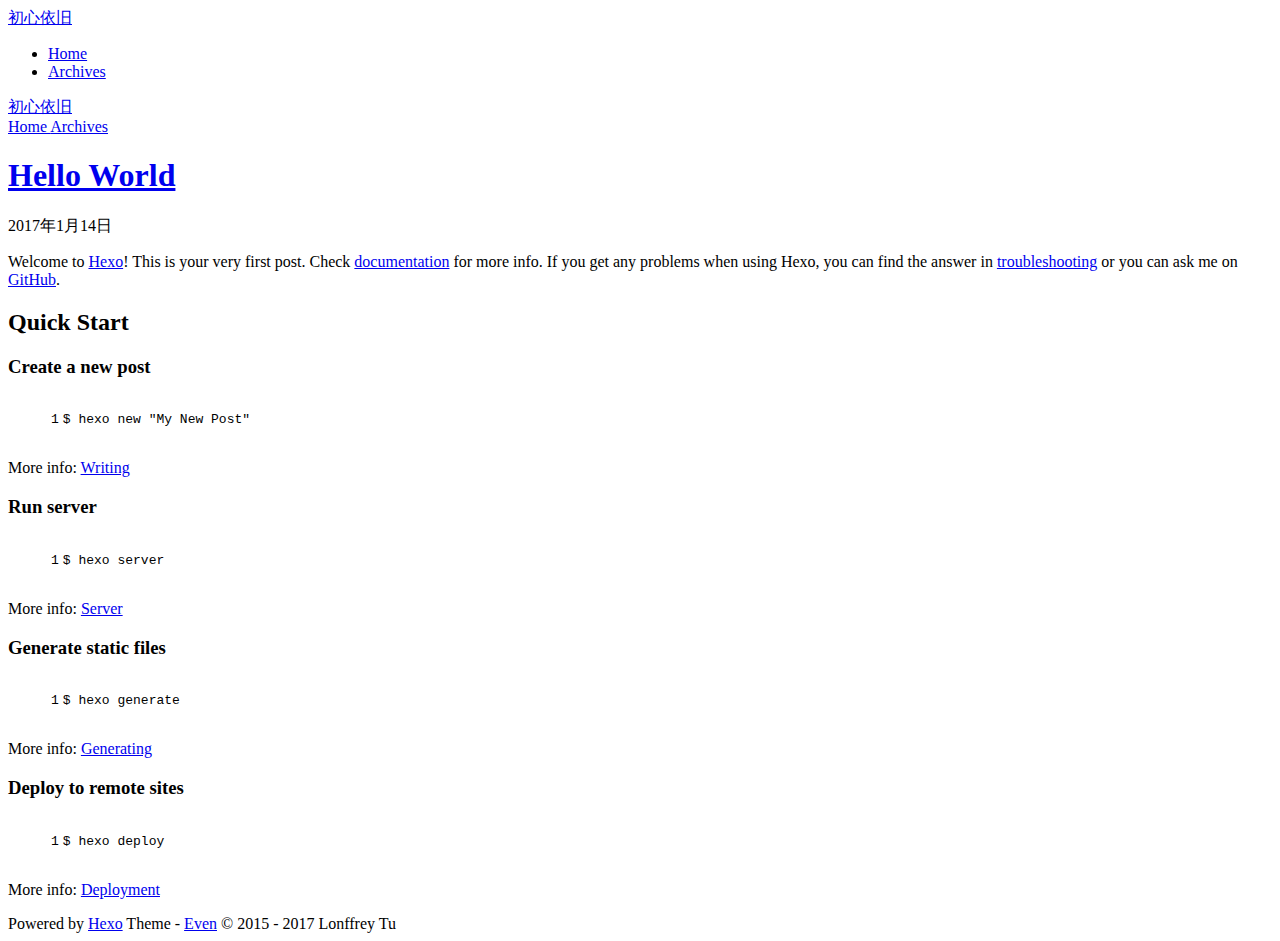
==== index.html @ 7d500e98 "Site updated: 2017-01-15 00:10:51" ====
<!DOCTYPE html>
<html lang="">
  <head>
    <meta charset="UTF-8"/>
<meta http-equiv="X-UA-Compatible" content="IE=edge" />
<meta name="viewport" content="width=device-width, initial-scale=1, maximum-scale=1"/>


<meta http-equiv="Cache-Control" content="no-transform" />
<meta http-equiv="Cache-Control" content="no-siteapp" />









  <link rel="alternate" href="/atom.xml" title="初心依旧">




  <link rel="shortcut icon" type="image/x-icon" href="/favicon.ico?v=2.1.0" />



<link rel="canonical" href="http://blog.lonffrey.com/"/>


<meta property="og:type" content="website">
<meta property="og:title" content="初心依旧">
<meta property="og:url" content="http://blog.lonffrey.com/index.html">
<meta property="og:site_name" content="初心依旧">
<meta name="twitter:card" content="summary">
<meta name="twitter:title" content="初心依旧">


<link rel="stylesheet" type="text/css" href="/css/style.css?v=2.1.0" />



  <link rel="stylesheet" type="text/css" href="/lib/fancybox/jquery.fancybox.css" />




  



    <title> 初心依旧 </title>
  </head>

  <body>
    <div class="container">
      <header id="header" class="header"><div class="logo-wrapper">
  <a href="/." class="logo">初心依旧</a>
</div>

<nav class="site-nav">
  
    <ul id="menu" class="menu">
      
        
        <li class="menu-item">
          <a class="menu-item-link" href="/">
            Home
          </a>
        </li>
      
        
        <li class="menu-item">
          <a class="menu-item-link" href="/archives/">
            Archives
          </a>
        </li>
      
      
    </ul>
  
</nav>

<div class="mobile-navbar">
  <div class="mobile-header">
    <div class="mobile-header-logo">
      <a href="/." class="logo">初心依旧</a>
    </div>

    <div class="mobile-header-icon">
      <span></span>
      <span></span>
      <span></span>
    </div>
  </div>
  <nav class="mobile-menu">
    
      
      <a class="mobile-menu-item" href="/">
        Home
      </a>
    
      
      <a class="mobile-menu-item" href="/archives/">
        Archives
      </a>
    
  </nav>
</div>
      </header>

      <main id="main" class="main">
        <div class="content-wrapper">
          <div id="content" class="content">
            
  <section id="posts" class="posts">
    
      
  <article class="post">
    <header class="post-header">
      <h1 class="post-title">
        
          <a class="post-link" href="/2017/01/14/hello-world/">Hello World</a>
        
      </h1>

      <div class="post-meta">
        <span class="post-time">
          2017年1月14日
        </span>
      </div>
    </header>

    

    <div class="post-content">
      
        

        
          <p>Welcome to <a href="https://hexo.io/" target="_blank" rel="external">Hexo</a>! This is your very first post. Check <a href="https://hexo.io/docs/" target="_blank" rel="external">documentation</a> for more info. If you get any problems when using Hexo, you can find the answer in <a href="https://hexo.io/docs/troubleshooting.html" target="_blank" rel="external">troubleshooting</a> or you can ask me on <a href="https://github.com/hexojs/hexo/issues" target="_blank" rel="external">GitHub</a>.</p>
<h2 id="Quick-Start"><a href="#Quick-Start" class="headerlink" title="Quick Start"></a>Quick Start</h2><h3 id="Create-a-new-post"><a href="#Create-a-new-post" class="headerlink" title="Create a new post"></a>Create a new post</h3><figure class="highlight bash"><table><tr><td class="gutter"><pre><div class="line">1</div></pre></td><td class="code"><pre><div class="line">$ hexo new <span class="string">"My New Post"</span></div></pre></td></tr></table></figure>
<p>More info: <a href="https://hexo.io/docs/writing.html" target="_blank" rel="external">Writing</a></p>
<h3 id="Run-server"><a href="#Run-server" class="headerlink" title="Run server"></a>Run server</h3><figure class="highlight bash"><table><tr><td class="gutter"><pre><div class="line">1</div></pre></td><td class="code"><pre><div class="line">$ hexo server</div></pre></td></tr></table></figure>
<p>More info: <a href="https://hexo.io/docs/server.html" target="_blank" rel="external">Server</a></p>
<h3 id="Generate-static-files"><a href="#Generate-static-files" class="headerlink" title="Generate static files"></a>Generate static files</h3><figure class="highlight bash"><table><tr><td class="gutter"><pre><div class="line">1</div></pre></td><td class="code"><pre><div class="line">$ hexo generate</div></pre></td></tr></table></figure>
<p>More info: <a href="https://hexo.io/docs/generating.html" target="_blank" rel="external">Generating</a></p>
<h3 id="Deploy-to-remote-sites"><a href="#Deploy-to-remote-sites" class="headerlink" title="Deploy to remote sites"></a>Deploy to remote sites</h3><figure class="highlight bash"><table><tr><td class="gutter"><pre><div class="line">1</div></pre></td><td class="code"><pre><div class="line">$ hexo deploy</div></pre></td></tr></table></figure>
<p>More info: <a href="https://hexo.io/docs/deployment.html" target="_blank" rel="external">Deployment</a></p>

        
      
    </div>

    
  </article>

    
  </section>

  
  <nav class="pagination">
    
    
  </nav>


          </div>
          
        </div>  
      </main>

      <footer id="footer" class="footer">
  <div class="social-links">
    
      
        
          <a href="mailto:your@email.com" class="iconfont icon-email" title="email"></a>
        
      
    
      
    
      
    
      
    
      
    
      
    
      
    
    
    
  </div>


<div class="copyright">
  <span class="power-by">
    Powered by <a class="hexo-link" href="https://hexo.io/">Hexo</a>
  </span>
  
  <span class="theme-info">
    Theme - 
    <a class="theme-link" href="https://github.com/ahonn/hexo-theme-even">Even</a>
  </span>

  <span class="copyright-year">
    
    &copy; 
     
      2015 - 
    
    2017

    <span class="heart">
      <i class="iconfont icon-heart"></i>
    </span>
    <span class="author">Lonffrey Tu</span>
  </span>
</div>
      </footer>

      <div class="back-to-top" id="back-to-top">
        <i class="iconfont icon-up"></i>
      </div>
    </div>

    


    
  





  
    <script type="text/javascript" src="/lib/jquery/jquery-3.1.1.min.js"></script>
  

  
    <script type="text/javascript" src="/lib/fancybox/jquery.fancybox.pack.js"></script>
  

    <script type="text/javascript" src="/js/src/even.js?v=2.1.0"></script>
<script type="text/javascript" src="/js/src/bootstrap.js?v=2.1.0"></script>

  </body>
</html>
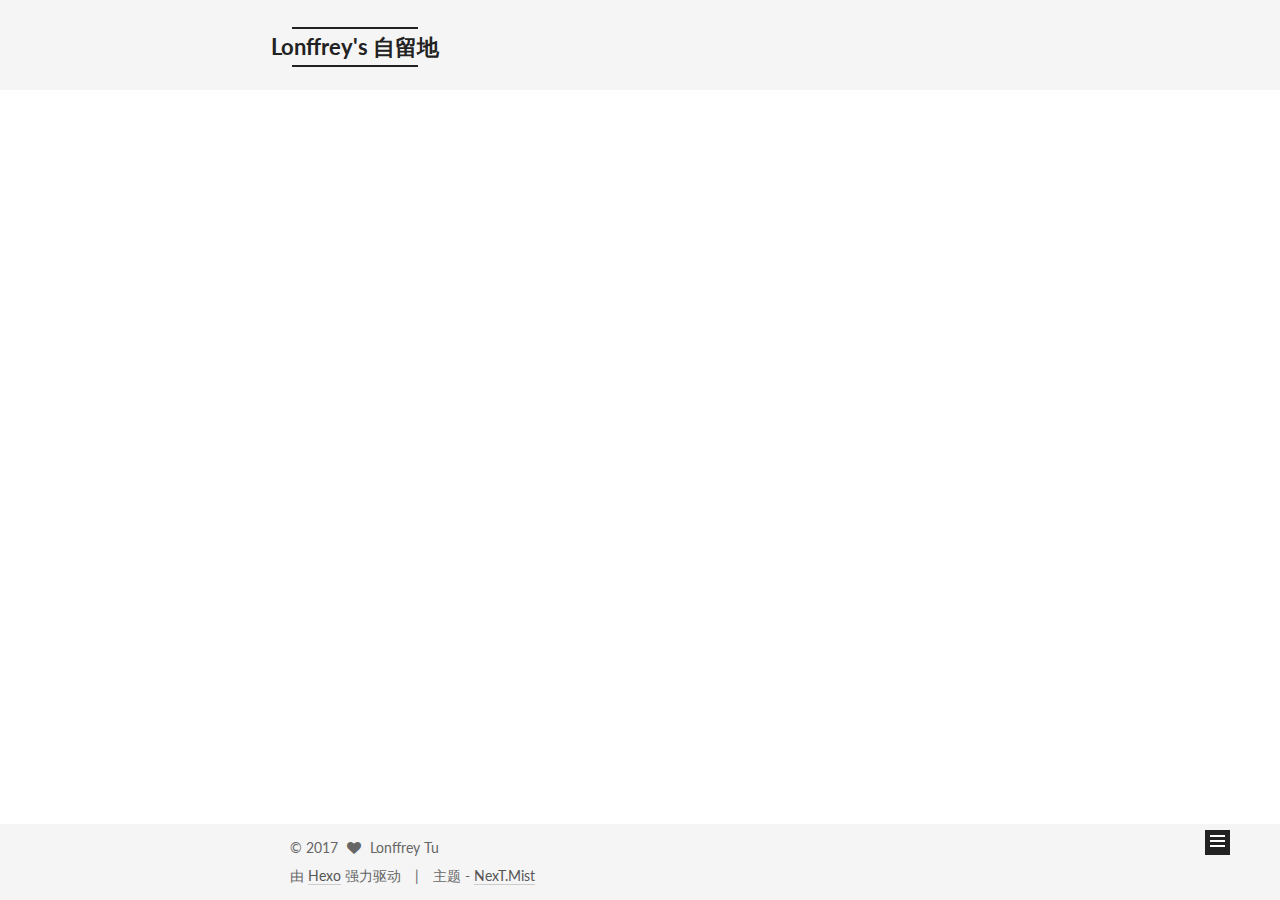
==== commit e249054c: "Site updated: 2017-01-16 00:08:56" ====
--- a/index.html
+++ b/index.html
@@ -1,11 +1,18 @@
-<!DOCTYPE html>
-<html lang="">
-  <head>
-    <meta charset="UTF-8"/>
+<!doctype html>
+
+
+
+  
+
+
+<html class="theme-next mist use-motion" lang="zh-Hans">
+<head>
+  <meta charset="UTF-8"/>
 <meta http-equiv="X-UA-Compatible" content="IE=edge" />
 <meta name="viewport" content="width=device-width, initial-scale=1, maximum-scale=1"/>
 
 
+
 <meta http-equiv="Cache-Control" content="no-transform" />
 <meta http-equiv="Cache-Control" content="no-siteapp" />
 
@@ -17,237 +24,688 @@
 
 
 
-  <link rel="alternate" href="/atom.xml" title="初心依旧">
-
-
-
-
-  <link rel="shortcut icon" type="image/x-icon" href="/favicon.ico?v=2.1.0" />
-
-
-
-<link rel="canonical" href="http://blog.lonffrey.com/"/>
-
-
+
+
+
+  
+  
+  <link href="/lib/fancybox/source/jquery.fancybox.css?v=2.1.5" rel="stylesheet" type="text/css" />
+
+
+
+
+  
+  
+  
+  
+
+  
+    
+    
+  
+
+  
+
+  
+
+  
+
+  
+
+  
+    
+    
+    <link href="//fonts.googleapis.com/css?family=Lato:300,300italic,400,400italic,700,700italic&subset=latin,latin-ext" rel="stylesheet" type="text/css">
+  
+
+
+
+
+
+
+<link href="/lib/font-awesome/css/font-awesome.min.css?v=4.6.2" rel="stylesheet" type="text/css" />
+
+<link href="/css/main.css?v=5.1.0" rel="stylesheet" type="text/css" />
+
+
+  <meta name="keywords" content="Hexo, NexT" />
+
+
+
+
+
+
+
+
+  <link rel="shortcut icon" type="image/x-icon" href="/favicon.ico?v=5.1.0" />
+
+
+
+
+
+
+<meta name="description" content="Do not be evil">
 <meta property="og:type" content="website">
-<meta property="og:title" content="初心依旧">
+<meta property="og:title" content="Lonffrey's 自留地">
 <meta property="og:url" content="http://blog.lonffrey.com/index.html">
-<meta property="og:site_name" content="初心依旧">
+<meta property="og:site_name" content="Lonffrey's 自留地">
+<meta property="og:description" content="Do not be evil">
 <meta name="twitter:card" content="summary">
-<meta name="twitter:title" content="初心依旧">
-
-
-<link rel="stylesheet" type="text/css" href="/css/style.css?v=2.1.0" />
-
-
-
-  <link rel="stylesheet" type="text/css" href="/lib/fancybox/jquery.fancybox.css" />
-
-
-
-
-  
-
-
-
-    <title> 初心依旧 </title>
-  </head>
-
-  <body>
-    <div class="container">
-      <header id="header" class="header"><div class="logo-wrapper">
-  <a href="/." class="logo">初心依旧</a>
+<meta name="twitter:title" content="Lonffrey's 自留地">
+<meta name="twitter:description" content="Do not be evil">
+
+
+
+<script type="text/javascript" id="hexo.configurations">
+  var NexT = window.NexT || {};
+  var CONFIG = {
+    root: '/',
+    scheme: 'Mist',
+    sidebar: {"position":"left","display":"post"},
+    fancybox: true,
+    motion: true,
+    duoshuo: {
+      userId: '0',
+      author: '博主'
+    },
+    algolia: {
+      applicationID: '',
+      apiKey: '',
+      indexName: '',
+      hits: {"per_page":10},
+      labels: {"input_placeholder":"Search for Posts","hits_empty":"We didn't find any results for the search: ${query}","hits_stats":"${hits} results found in ${time} ms"}
+    }
+  };
+</script>
+
+
+
+  <link rel="canonical" href="http://blog.lonffrey.com/"/>
+
+
+
+
+
+  <title> Lonffrey's 自留地 </title>
+</head>
+
+<body itemscope itemtype="http://schema.org/WebPage" lang="zh-Hans">
+
+  
+
+
+
+  <script type="text/javascript">
+    var _hmt = _hmt || [];
+    (function() {
+      var hm = document.createElement("script");
+      hm.src = "https://hm.baidu.com/hm.js?b2f28f9db8f53d4e243becca2cb8f51c";
+      var s = document.getElementsByTagName("script")[0];
+      s.parentNode.insertBefore(hm, s);
+    })();
+  </script>
+
+
+
+
+
+
+
+
+  
+  
+    
+  
+
+  <div class="container one-collumn sidebar-position-left 
+   page-home 
+ ">
+    <div class="headband"></div>
+
+    <header id="header" class="header" itemscope itemtype="http://schema.org/WPHeader">
+      <div class="header-inner"><div class="site-meta ">
+  
+
+  <div class="custom-logo-site-title">
+    <a href="/"  class="brand" rel="start">
+      <span class="logo-line-before"><i></i></span>
+      <span class="site-title">Lonffrey's 自留地</span>
+      <span class="logo-line-after"><i></i></span>
+    </a>
+  </div>
+    
+      <p class="site-subtitle"></p>
+    
 </div>
 
+<div class="site-nav-toggle">
+  <button>
+    <span class="btn-bar"></span>
+    <span class="btn-bar"></span>
+    <span class="btn-bar"></span>
+  </button>
+</div>
+
 <nav class="site-nav">
   
+
+  
     <ul id="menu" class="menu">
       
         
-        <li class="menu-item">
-          <a class="menu-item-link" href="/">
-            Home
+        <li class="menu-item menu-item-home">
+          <a href="/" rel="section">
+            
+              <i class="menu-item-icon fa fa-fw fa-home"></i> <br />
+            
+            首页
           </a>
         </li>
       
         
-        <li class="menu-item">
-          <a class="menu-item-link" href="/archives/">
-            Archives
+        <li class="menu-item menu-item-archives">
+          <a href="/archives" rel="section">
+            
+              <i class="menu-item-icon fa fa-fw fa-archive"></i> <br />
+            
+            文章
           </a>
         </li>
       
+
       
     </ul>
   
+
+  
 </nav>
 
-<div class="mobile-navbar">
-  <div class="mobile-header">
-    <div class="mobile-header-logo">
-      <a href="/." class="logo">初心依旧</a>
+
+
+ </div>
+    </header>
+
+    <main id="main" class="main">
+      <div class="main-inner">
+        <div class="content-wrap">
+          <div id="content" class="content">
+            
+  <section id="posts" class="posts-expand">
+    
+      
+
+  
+
+  
+  
+  
+
+  <article class="post post-type-normal " itemscope itemtype="http://schema.org/Article">
+  <link itemprop="mainEntityOfPage" href="http://blog.lonffrey.com/2017/01/15/第一篇文章/">
+
+  <span style="display:none" itemprop="author" itemscope itemtype="http://schema.org/Person">
+    <meta itemprop="name" content="Lonffrey Tu">
+    <meta itemprop="description" content="">
+    <meta itemprop="image" content="/images/avatar.png">
+  </span>
+
+  <span style="display:none" itemprop="publisher" itemscope itemtype="http://schema.org/Organization">
+    <meta itemprop="name" content="Lonffrey's 自留地">
+    <span style="display:none" itemprop="logo" itemscope itemtype="http://schema.org/ImageObject">
+      <img style="display:none;" itemprop="url image" alt="Lonffrey's 自留地" src="">
+    </span>
+  </span>
+
+    
+      <header class="post-header">
+
+        
+        
+          <h1 class="post-title" itemprop="name headline">
+            
+            
+              
+                
+                <a class="post-title-link" href="/2017/01/15/第一篇文章/" itemprop="url">
+                  第一篇文章
+                </a>
+              
+            
+          </h1>
+        
+
+        <div class="post-meta">
+          <span class="post-time">
+            
+              <span class="post-meta-item-icon">
+                <i class="fa fa-calendar-o"></i>
+              </span>
+              
+                <span class="post-meta-item-text">发表于</span>
+              
+              <time title="Post created" itemprop="dateCreated datePublished" datetime="2017-01-15T03:53:05+08:00">
+                2017-01-15
+              </time>
+            
+
+            
+
+            
+          </span>
+
+          
+
+          
+            
+              <span class="post-comments-count">
+                <span class="post-meta-divider">|</span>
+                <span class="post-meta-item-icon">
+                  <i class="fa fa-comment-o"></i>
+                </span>
+                <a href="/2017/01/15/第一篇文章/#comments" itemprop="discussionUrl">
+                  <span class="post-comments-count ds-thread-count" data-thread-key="2017/01/15/第一篇文章/" itemprop="commentCount"></span>
+                </a>
+              </span>
+            
+          
+
+          
+
+          
+          
+             <span id="/2017/01/15/第一篇文章/" class="leancloud_visitors" data-flag-title="第一篇文章">
+               <span class="post-meta-divider">|</span>
+               <span class="post-meta-item-icon">
+                 <i class="fa fa-eye"></i>
+               </span>
+               
+                 <span class="post-meta-item-text">阅读次数 </span>
+               
+                 <span class="leancloud-visitors-count"></span>
+             </span>
+          
+
+          
+
+          
+
+        </div>
+      </header>
+    
+
+
+    <div class="post-body" itemprop="articleBody">
+
+      
+      
+
+      
+        
+          
+            <p>幸亏是周末能够抽得出时间，写这篇文章已经是凌晨三点四十分。<br>其实很早就有想法在某个blog平台上开一个账号，偶尔写写平时遇到的技术难题的解决办法。<br>这次是在学习git的时候发现了gitbug pages这个好东西。好了，不废话了。希望自己能够坚持下去吧……以后慢慢更新文章，2017年1月14号，呃……是15号，是值得纪念的日子</p>
+
+          
+        
+      
     </div>
 
-    <div class="mobile-header-icon">
-      <span></span>
-      <span></span>
-      <span></span>
+    <div>
+      
+    </div>
+
+    <div>
+      
+    </div>
+
+
+    <footer class="post-footer">
+      
+
+      
+
+      
+      
+        <div class="post-eof"></div>
+      
+    </footer>
+  </article>
+
+
+    
+  </section>
+
+  
+
+          
+          </div>
+          
+
+
+          
+
+        </div>
+        
+          
+  
+  <div class="sidebar-toggle">
+    <div class="sidebar-toggle-line-wrap">
+      <span class="sidebar-toggle-line sidebar-toggle-line-first"></span>
+      <span class="sidebar-toggle-line sidebar-toggle-line-middle"></span>
+      <span class="sidebar-toggle-line sidebar-toggle-line-last"></span>
     </div>
   </div>
-  <nav class="mobile-menu">
-    
-      
-      <a class="mobile-menu-item" href="/">
-        Home
-      </a>
-    
-      
-      <a class="mobile-menu-item" href="/archives/">
-        Archives
-      </a>
-    
-  </nav>
+
+  <aside id="sidebar" class="sidebar">
+    <div class="sidebar-inner">
+
+      
+
+      
+
+      <section class="site-overview sidebar-panel sidebar-panel-active">
+        <div class="site-author motion-element" itemprop="author" itemscope itemtype="http://schema.org/Person">
+          <img class="site-author-image" itemprop="image"
+               src="/images/avatar.png"
+               alt="Lonffrey Tu" />
+          <p class="site-author-name" itemprop="name">Lonffrey Tu</p>
+          <p class="site-description motion-element" itemprop="description">Do not be evil</p>
+        </div>
+        <nav class="site-state motion-element">
+        
+          
+            <div class="site-state-item site-state-posts">
+              <a href="/archives">
+                <span class="site-state-item-count">1</span>
+                <span class="site-state-item-name">日志</span>
+              </a>
+            </div>
+          
+
+          
+
+          
+
+        </nav>
+
+        
+
+        <div class="links-of-author motion-element">
+          
+        </div>
+
+        
+        
+
+        
+        
+
+        
+
+
+      </section>
+
+      
+
+    </div>
+  </aside>
+
+
+        
+      </div>
+    </main>
+
+    <footer id="footer" class="footer">
+      <div class="footer-inner">
+        <div class="copyright" >
+  
+  &copy; 
+  <span itemprop="copyrightYear">2017</span>
+  <span class="with-love">
+    <i class="fa fa-heart"></i>
+  </span>
+  <span class="author" itemprop="copyrightHolder">Lonffrey Tu</span>
 </div>
-      </header>
-
-      <main id="main" class="main">
-        <div class="content-wrapper">
-          <div id="content" class="content">
-            
-  <section id="posts" class="posts">
-    
-      
-  <article class="post">
-    <header class="post-header">
-      <h1 class="post-title">
-        
-          <a class="post-link" href="/2017/01/14/hello-world/">Hello World</a>
-        
-      </h1>
-
-      <div class="post-meta">
-        <span class="post-time">
-          2017年1月14日
-        </span>
+
+
+<div class="powered-by">
+  由 <a class="theme-link" href="https://hexo.io">Hexo</a> 强力驱动
+</div>
+
+<div class="theme-info">
+  主题 -
+  <a class="theme-link" href="https://github.com/iissnan/hexo-theme-next">
+    NexT.Mist
+  </a>
+</div>
+
+
+        
+
+        
       </div>
-    </header>
-
-    
-
-    <div class="post-content">
-      
-        
-
-        
-          <p>Welcome to <a href="https://hexo.io/" target="_blank" rel="external">Hexo</a>! This is your very first post. Check <a href="https://hexo.io/docs/" target="_blank" rel="external">documentation</a> for more info. If you get any problems when using Hexo, you can find the answer in <a href="https://hexo.io/docs/troubleshooting.html" target="_blank" rel="external">troubleshooting</a> or you can ask me on <a href="https://github.com/hexojs/hexo/issues" target="_blank" rel="external">GitHub</a>.</p>
-<h2 id="Quick-Start"><a href="#Quick-Start" class="headerlink" title="Quick Start"></a>Quick Start</h2><h3 id="Create-a-new-post"><a href="#Create-a-new-post" class="headerlink" title="Create a new post"></a>Create a new post</h3><figure class="highlight bash"><table><tr><td class="gutter"><pre><div class="line">1</div></pre></td><td class="code"><pre><div class="line">$ hexo new <span class="string">"My New Post"</span></div></pre></td></tr></table></figure>
-<p>More info: <a href="https://hexo.io/docs/writing.html" target="_blank" rel="external">Writing</a></p>
-<h3 id="Run-server"><a href="#Run-server" class="headerlink" title="Run server"></a>Run server</h3><figure class="highlight bash"><table><tr><td class="gutter"><pre><div class="line">1</div></pre></td><td class="code"><pre><div class="line">$ hexo server</div></pre></td></tr></table></figure>
-<p>More info: <a href="https://hexo.io/docs/server.html" target="_blank" rel="external">Server</a></p>
-<h3 id="Generate-static-files"><a href="#Generate-static-files" class="headerlink" title="Generate static files"></a>Generate static files</h3><figure class="highlight bash"><table><tr><td class="gutter"><pre><div class="line">1</div></pre></td><td class="code"><pre><div class="line">$ hexo generate</div></pre></td></tr></table></figure>
-<p>More info: <a href="https://hexo.io/docs/generating.html" target="_blank" rel="external">Generating</a></p>
-<h3 id="Deploy-to-remote-sites"><a href="#Deploy-to-remote-sites" class="headerlink" title="Deploy to remote sites"></a>Deploy to remote sites</h3><figure class="highlight bash"><table><tr><td class="gutter"><pre><div class="line">1</div></pre></td><td class="code"><pre><div class="line">$ hexo deploy</div></pre></td></tr></table></figure>
-<p>More info: <a href="https://hexo.io/docs/deployment.html" target="_blank" rel="external">Deployment</a></p>
-
-        
-      
+    </footer>
+
+    <div class="back-to-top">
+      <i class="fa fa-arrow-up"></i>
     </div>
-
-    
-  </article>
-
-    
-  </section>
-
-  
-  <nav class="pagination">
-    
-    
-  </nav>
-
-
-          </div>
-          
-        </div>  
-      </main>
-
-      <footer id="footer" class="footer">
-  <div class="social-links">
-    
-      
-        
-          <a href="mailto:your@email.com" class="iconfont icon-email" title="email"></a>
-        
-      
-    
-      
-    
-      
-    
-      
-    
-      
-    
-      
-    
-      
-    
-    
-    
   </div>
 
-
-<div class="copyright">
-  <span class="power-by">
-    Powered by <a class="hexo-link" href="https://hexo.io/">Hexo</a>
-  </span>
-  
-  <span class="theme-info">
-    Theme - 
-    <a class="theme-link" href="https://github.com/ahonn/hexo-theme-even">Even</a>
-  </span>
-
-  <span class="copyright-year">
-    
-    &copy; 
-     
-      2015 - 
-    
-    2017
-
-    <span class="heart">
-      <i class="iconfont icon-heart"></i>
-    </span>
-    <span class="author">Lonffrey Tu</span>
-  </span>
-</div>
-      </footer>
-
-      <div class="back-to-top" id="back-to-top">
-        <i class="iconfont icon-up"></i>
-      </div>
-    </div>
-
-    
-
-
-    
-  
-
-
-
-
-
-  
-    <script type="text/javascript" src="/lib/jquery/jquery-3.1.1.min.js"></script>
-  
-
-  
-    <script type="text/javascript" src="/lib/fancybox/jquery.fancybox.pack.js"></script>
-  
-
-    <script type="text/javascript" src="/js/src/even.js?v=2.1.0"></script>
-<script type="text/javascript" src="/js/src/bootstrap.js?v=2.1.0"></script>
-
-  </body>
-</html>+  
+
+<script type="text/javascript">
+  if (Object.prototype.toString.call(window.Promise) !== '[object Function]') {
+    window.Promise = null;
+  }
+</script>
+
+
+
+
+
+
+
+
+
+  
+
+
+
+
+  
+  <script type="text/javascript" src="/lib/jquery/index.js?v=2.1.3"></script>
+
+  
+  <script type="text/javascript" src="/lib/fastclick/lib/fastclick.min.js?v=1.0.6"></script>
+
+  
+  <script type="text/javascript" src="/lib/jquery_lazyload/jquery.lazyload.js?v=1.9.7"></script>
+
+  
+  <script type="text/javascript" src="/lib/velocity/velocity.min.js?v=1.2.1"></script>
+
+  
+  <script type="text/javascript" src="/lib/velocity/velocity.ui.min.js?v=1.2.1"></script>
+
+  
+  <script type="text/javascript" src="/lib/fancybox/source/jquery.fancybox.pack.js?v=2.1.5"></script>
+
+
+  
+
+
+  <script type="text/javascript" src="/js/src/utils.js?v=5.1.0"></script>
+
+  <script type="text/javascript" src="/js/src/motion.js?v=5.1.0"></script>
+
+
+
+  
+  
+
+  
+
+  
+
+
+  <script type="text/javascript" src="/js/src/bootstrap.js?v=5.1.0"></script>
+
+
+
+  
+
+  
+    
+  
+
+  <script type="text/javascript">
+    var duoshuoQuery = {short_name:"bloglonffrey"};
+    (function() {
+      var ds = document.createElement('script');
+      ds.type = 'text/javascript';ds.async = true;
+      ds.id = 'duoshuo-script';
+      ds.src = (document.location.protocol == 'https:' ? 'https:' : 'http:') + '//static.duoshuo.com/embed.js';
+      ds.charset = 'UTF-8';
+      (document.getElementsByTagName('head')[0]
+      || document.getElementsByTagName('body')[0]).appendChild(ds);
+    })();
+  </script>
+
+  
+    
+    
+    <script src="/lib/ua-parser-js/dist/ua-parser.min.js?v=0.7.9"></script>
+    <script src="/js/src/hook-duoshuo.js"></script>
+  
+
+
+
+
+
+
+
+
+
+
+
+
+  
+  
+
+  
+
+  
+
+  
+  <script src="https://cdn1.lncld.net/static/js/av-core-mini-0.6.1.js"></script>
+  <script>AV.initialize("Hv6RdodtuXYqP2DEQT8W9FC0-gzGzoHsz", "FeAcnOdCEudqrFiekzFcN2MO");</script>
+  <script>
+    function showTime(Counter) {
+      var query = new AV.Query(Counter);
+      var entries = [];
+      var $visitors = $(".leancloud_visitors");
+
+      $visitors.each(function () {
+        entries.push( $(this).attr("id").trim() );
+      });
+
+      query.containedIn('url', entries);
+      query.find()
+        .done(function (results) {
+          var COUNT_CONTAINER_REF = '.leancloud-visitors-count';
+
+          if (results.length === 0) {
+            $visitors.find(COUNT_CONTAINER_REF).text(0);
+            return;
+          }
+
+          for (var i = 0; i < results.length; i++) {
+            var item = results[i];
+            var url = item.get('url');
+            var time = item.get('time');
+            var element = document.getElementById(url);
+
+            $(element).find(COUNT_CONTAINER_REF).text(time);
+          }
+          for(var i = 0; i < entries.length; i++) {
+            var url = entries[i];
+            var element = document.getElementById(url);
+            var countSpan = $(element).find(COUNT_CONTAINER_REF);
+            if( countSpan.text() == '') {
+              countSpan.text(0);
+            }
+          }
+        })
+        .fail(function (object, error) {
+          console.log("Error: " + error.code + " " + error.message);
+        });
+    }
+
+    function addCount(Counter) {
+      var $visitors = $(".leancloud_visitors");
+      var url = $visitors.attr('id').trim();
+      var title = $visitors.attr('data-flag-title').trim();
+      var query = new AV.Query(Counter);
+
+      query.equalTo("url", url);
+      query.find({
+        success: function(results) {
+          if (results.length > 0) {
+            var counter = results[0];
+            counter.fetchWhenSave(true);
+            counter.increment("time");
+            counter.save(null, {
+              success: function(counter) {
+                var $element = $(document.getElementById(url));
+                $element.find('.leancloud-visitors-count').text(counter.get('time'));
+              },
+              error: function(counter, error) {
+                console.log('Failed to save Visitor num, with error message: ' + error.message);
+              }
+            });
+          } else {
+            var newcounter = new Counter();
+            /* Set ACL */
+            var acl = new AV.ACL();
+            acl.setPublicReadAccess(true);
+            acl.setPublicWriteAccess(true);
+            newcounter.setACL(acl);
+            /* End Set ACL */
+            newcounter.set("title", title);
+            newcounter.set("url", url);
+            newcounter.set("time", 1);
+            newcounter.save(null, {
+              success: function(newcounter) {
+                var $element = $(document.getElementById(url));
+                $element.find('.leancloud-visitors-count').text(newcounter.get('time'));
+              },
+              error: function(newcounter, error) {
+                console.log('Failed to create');
+              }
+            });
+          }
+        },
+        error: function(error) {
+          console.log('Error:' + error.code + " " + error.message);
+        }
+      });
+    }
+
+    $(function() {
+      var Counter = AV.Object.extend("Counter");
+      if ($('.leancloud_visitors').length == 1) {
+        addCount(Counter);
+      } else if ($('.post-title-link').length > 1) {
+        showTime(Counter);
+      }
+    });
+  </script>
+
+
+
+  
+
+  
+
+
+</body>
+</html>
--- a/css/main.css
+++ b/css/main.css
@@ -0,0 +1,2750 @@
+/* normalize.css v3.0.2 | MIT License | git.io/normalize */
+html {
+  font-family: sans-serif; /* 1 */
+  -ms-text-size-adjust: 100%; /* 2 */
+  -webkit-text-size-adjust: 100%; /* 2 */
+}
+body {
+  margin: 0;
+}
+article,
+aside,
+details,
+figcaption,
+figure,
+footer,
+header,
+hgroup,
+main,
+menu,
+nav,
+section,
+summary {
+  display: block;
+}
+audio,
+canvas,
+progress,
+video {
+  display: inline-block; /* 1 */
+  vertical-align: baseline; /* 2 */
+}
+audio:not([controls]) {
+  display: none;
+  height: 0;
+}
+[hidden],
+template {
+  display: none;
+}
+a {
+  background-color: transparent;
+}
+a:active,
+a:hover {
+  outline: 0;
+}
+abbr[title] {
+  border-bottom: 1px dotted;
+}
+b,
+strong {
+  font-weight: bold;
+}
+dfn {
+  font-style: italic;
+}
+h1 {
+  font-size: 2em;
+  margin: 0.67em 0;
+}
+mark {
+  background: #ff0;
+  color: #000;
+}
+small {
+  font-size: 80%;
+}
+sub,
+sup {
+  font-size: 75%;
+  line-height: 0;
+  position: relative;
+  vertical-align: baseline;
+}
+sup {
+  top: -0.5em;
+}
+sub {
+  bottom: -0.25em;
+}
+img {
+  border: 0;
+}
+svg:not(:root) {
+  overflow: hidden;
+}
+figure {
+  margin: 1em 40px;
+}
+hr {
+  -moz-box-sizing: content-box;
+  box-sizing: content-box;
+  height: 0;
+}
+pre {
+  overflow: auto;
+}
+code,
+kbd,
+pre,
+samp {
+  font-family: monospace, monospace;
+  font-size: 1em;
+}
+button,
+input,
+optgroup,
+select,
+textarea {
+  color: inherit; /* 1 */
+  font: inherit; /* 2 */
+  margin: 0; /* 3 */
+}
+button {
+  overflow: visible;
+}
+button,
+select {
+  text-transform: none;
+}
+button,
+html input[type="button"],
+input[type="reset"],
+input[type="submit"] {
+  -webkit-appearance: button; /* 2 */
+  cursor: pointer; /* 3 */
+}
+button[disabled],
+html input[disabled] {
+  cursor: default;
+}
+button::-moz-focus-inner,
+input::-moz-focus-inner {
+  border: 0;
+  padding: 0;
+}
+input {
+  line-height: normal;
+}
+input[type="checkbox"],
+input[type="radio"] {
+  box-sizing: border-box; /* 1 */
+  padding: 0; /* 2 */
+}
+input[type="number"]::-webkit-inner-spin-button,
+input[type="number"]::-webkit-outer-spin-button {
+  height: auto;
+}
+input[type="search"] {
+  -webkit-appearance: textfield; /* 1 */
+  -moz-box-sizing: content-box;
+  -webkit-box-sizing: content-box; /* 2 */
+  box-sizing: content-box;
+}
+input[type="search"]::-webkit-search-cancel-button,
+input[type="search"]::-webkit-search-decoration {
+  -webkit-appearance: none;
+}
+fieldset {
+  border: 1px solid #c0c0c0;
+  margin: 0 2px;
+  padding: 0.35em 0.625em 0.75em;
+}
+legend {
+  border: 0; /* 1 */
+  padding: 0; /* 2 */
+}
+textarea {
+  overflow: auto;
+}
+optgroup {
+  font-weight: bold;
+}
+table {
+  border-collapse: collapse;
+  border-spacing: 0;
+}
+td,
+th {
+  padding: 0;
+}
+::selection {
+  background: #262a30;
+  color: #fff;
+}
+body {
+  position: relative;
+  font-family: 'Lato', "PingFang SC", "Microsoft YaHei", sans-serif;
+  font-size: 14px;
+  line-height: 2;
+  color: #555;
+  background: #fff;
+}
+@media (max-width: 767px) {
+  body {
+    padding-right: 0 !important;
+  }
+}
+@media (min-width: 768px) and (max-width: 991px) {
+  body {
+    padding-right: 0 !important;
+  }
+}
+@media (min-width: 1600px) {
+  body {
+    font-size: 16px;
+  }
+}
+h1,
+h2,
+h3,
+h4,
+h5,
+h6 {
+  margin: 0;
+  padding: 0;
+  font-weight: bold;
+  line-height: 1.5;
+  font-family: 'Lato', "PingFang SC", "Microsoft YaHei", sans-serif;
+}
+h2,
+h3,
+h4,
+h5,
+h6 {
+  margin: 20px 0 15px;
+}
+h1 {
+  font-size: 24px;
+}
+@media (max-width: 767px) {
+  h1 {
+    font-size: 20px;
+  }
+}
+h2 {
+  font-size: 22px;
+}
+@media (max-width: 767px) {
+  h2 {
+    font-size: 18px;
+  }
+}
+h3 {
+  font-size: 20px;
+}
+@media (max-width: 767px) {
+  h3 {
+    font-size: 16px;
+  }
+}
+h4 {
+  font-size: 18px;
+}
+@media (max-width: 767px) {
+  h4 {
+    font-size: 14px;
+  }
+}
+h5 {
+  font-size: 16px;
+}
+@media (max-width: 767px) {
+  h5 {
+    font-size: 12px;
+  }
+}
+h6 {
+  font-size: 14px;
+}
+@media (max-width: 767px) {
+  h6 {
+    font-size: 10px;
+  }
+}
+p {
+  margin: 0 0 25px 0;
+}
+a {
+  color: #555;
+  text-decoration: none;
+  border-bottom: 1px solid #999;
+  word-wrap: break-word;
+}
+a:hover {
+  color: #222;
+  border-bottom-color: #222;
+}
+ul {
+  list-style: none;
+}
+blockquote {
+  margin: 0;
+  padding: 0;
+}
+img {
+  display: block;
+  margin: auto;
+  max-width: 100%;
+  height: auto;
+}
+hr {
+  margin: 40px 0;
+  height: 3px;
+  border: none;
+  background-color: #ddd;
+  background-image: repeating-linear-gradient(-45deg, #fff, #fff 4px, transparent 4px, transparent 8px);
+}
+blockquote {
+  padding: 0 15px;
+  color: #666;
+  border-left: 4px solid #ddd;
+}
+blockquote cite::before {
+  content: "-";
+  padding: 0 5px;
+}
+dt {
+  font-weight: 700;
+}
+dd {
+  margin: 0;
+  padding: 0;
+}
+.text-left {
+  text-align: left;
+}
+.text-center {
+  text-align: center;
+}
+.text-right {
+  text-align: right;
+}
+.text-justify {
+  text-align: justify;
+}
+.text-nowrap {
+  white-space: nowrap;
+}
+.text-lowercase {
+  text-transform: lowercase;
+}
+.text-uppercase {
+  text-transform: uppercase;
+}
+.text-capitalize {
+  text-transform: capitalize;
+}
+.center-block {
+  display: block;
+  margin-left: auto;
+  margin-right: auto;
+}
+.clearfix:before,
+.clearfix:after {
+  content: " ";
+  display: table;
+}
+.clearfix:after {
+  clear: both;
+}
+.pullquote {
+  width: 45%;
+}
+.pullquote.left {
+  float: left;
+  margin-left: 5px;
+  margin-right: 10px;
+}
+.pullquote.right {
+  float: right;
+  margin-left: 10px;
+  margin-right: 5px;
+}
+.affix.affix.affix {
+  position: fixed;
+}
+.translation {
+  margin-top: -20px;
+  font-size: 14px;
+  color: #999;
+}
+.scrollbar-measure {
+  width: 100px;
+  height: 100px;
+  overflow: scroll;
+  position: absolute;
+  top: -9999px;
+}
+.use-motion .motion-element {
+  opacity: 0;
+}
+#local-search-input {
+  padding: 3px;
+  border: none;
+  text-indent: 14px;
+  border-radius: 0;
+  width: 140px;
+  outline: none;
+  border-bottom: 1px solid #999;
+  background: inherit;
+  opacity: 0.5;
+}
+#local-search-input:focus {
+  opacity: 1;
+}
+.search-icon {
+  position: absolute;
+  top: 9px;
+}
+table {
+  margin: 20px 0;
+  width: 100%;
+  border-collapse: collapse;
+  border-spacing: 0;
+  border: 1px solid #ddd;
+  font-size: 14px;
+  table-layout: fixed;
+  word-wrap: break-all;
+}
+table>tbody>tr:nth-of-type(odd) {
+  background-color: #f9f9f9;
+}
+table>tbody>tr:hover {
+  background-color: #f5f5f5;
+}
+caption,
+th,
+td {
+  padding: 8px;
+  text-align: left;
+  vertical-align: middle;
+  font-weight: normal;
+}
+th,
+td {
+  border-bottom: 3px solid #ddd;
+  border-right: 1px solid #eee;
+}
+th {
+  padding-bottom: 10px;
+  font-weight: 700;
+}
+td {
+  border-bottom-width: 1px;
+}
+html,
+body {
+  height: 100%;
+}
+.container {
+  position: relative;
+  min-height: 100%;
+}
+.header-inner {
+  margin: 0 auto;
+  padding: 100px 0 70px;
+  width: 700px;
+}
+@media (min-width: 1600px) {
+  .container .header-inner {
+    width: 900px;
+  }
+}
+.main {
+  padding-bottom: 150px;
+}
+.main-inner {
+  margin: 0 auto;
+  width: 700px;
+}
+@media (min-width: 1600px) {
+  .container .main-inner {
+    width: 900px;
+  }
+}
+.footer {
+  position: absolute;
+  left: 0;
+  bottom: 0;
+  width: 100%;
+  min-height: 50px;
+}
+.footer-inner {
+  box-sizing: border-box;
+  margin: 20px auto;
+  width: 700px;
+}
+@media (min-width: 1600px) {
+  .container .footer-inner {
+    width: 900px;
+  }
+}
+pre,
+.highlight {
+  overflow: auto;
+  margin: 20px 0;
+  padding: 0;
+  font-size: 13px;
+  color: #4d4d4c;
+  background: #f7f7f7;
+  line-height: 1.6;
+}
+pre,
+code {
+  font-family: consolas, Menlo, "PingFang SC", "Microsoft YaHei", monospace;
+}
+code {
+  padding: 2px 4px;
+  word-wrap: break-word;
+  color: #4d4d4c;
+  background: #f7f7f7;
+  border-radius: 3px;
+  font-size: 13px;
+}
+pre code {
+  padding: 0;
+  color: #4d4d4c;
+  background: none;
+  text-shadow: none;
+}
+.highlight {
+  border-radius: 1px;
+}
+.highlight pre {
+  border: none;
+  margin: 0;
+  padding: 10px 0;
+}
+.highlight table {
+  margin: 0;
+  width: auto;
+  border: none;
+}
+.highlight td {
+  border: none;
+  padding: 0;
+}
+.highlight figcaption {
+  font-size: 1em;
+  color: #4d4d4c;
+  line-height: 1em;
+  margin-bottom: 1em;
+}
+.highlight figcaption:before,
+.highlight figcaption:after {
+  content: " ";
+  display: table;
+}
+.highlight figcaption:after {
+  clear: both;
+}
+.highlight figcaption a {
+  float: right;
+  color: #4d4d4c;
+}
+.highlight figcaption a:hover {
+  border-bottom-color: #4d4d4c;
+}
+.highlight .gutter pre {
+  padding-left: 10px;
+  padding-right: 10px;
+  color: #869194;
+  text-align: right;
+  background-color: #eff2f3;
+}
+.highlight .code pre {
+  padding-left: 10px;
+  padding-right: 10px;
+  background-color: #f7f7f7;
+}
+.highlight .line {
+  height: 20px;
+}
+.gutter {
+  -webkit-user-select: none;
+  -moz-user-select: none;
+  -ms-user-select: none;
+  user-select: none;
+}
+.gist table {
+  width: auto;
+}
+.gist table td {
+  border: none;
+}
+pre .deletion {
+  background: #fdd;
+}
+pre .addition {
+  background: #dfd;
+}
+pre .meta {
+  color: #8959a8;
+}
+pre .comment {
+  color: #8e908c;
+}
+pre .variable,
+pre .attribute,
+pre .tag,
+pre .regexp,
+pre .ruby .constant,
+pre .xml .tag .title,
+pre .xml .pi,
+pre .xml .doctype,
+pre .html .doctype,
+pre .css .id,
+pre .css .class,
+pre .css .pseudo {
+  color: #c82829;
+}
+pre .number,
+pre .preprocessor,
+pre .built_in,
+pre .literal,
+pre .params,
+pre .constant,
+pre .command {
+  color: #f5871f;
+}
+pre .ruby .class .title,
+pre .css .rules .attribute,
+pre .string,
+pre .value,
+pre .inheritance,
+pre .header,
+pre .ruby .symbol,
+pre .xml .cdata,
+pre .special,
+pre .number,
+pre .formula {
+  color: #718c00;
+}
+pre .title,
+pre .css .hexcolor {
+  color: #3e999f;
+}
+pre .function,
+pre .python .decorator,
+pre .python .title,
+pre .ruby .function .title,
+pre .ruby .title .keyword,
+pre .perl .sub,
+pre .javascript .title,
+pre .coffeescript .title {
+  color: #4271ae;
+}
+pre .keyword,
+pre .javascript .function {
+  color: #8959a8;
+}
+.full-image.full-image.full-image {
+  border: none;
+  max-width: 100%;
+  width: auto;
+  margin: 20px auto;
+}
+@media (min-width: 992px) {
+  .full-image.full-image.full-image {
+    max-width: none;
+    width: 110%;
+    margin: 25px -5%;
+  }
+}
+.blockquote-center,
+.page-home .post-type-quote blockquote,
+.page-post-detail .post-type-quote blockquote {
+  position: relative;
+  margin: 40px 0;
+  padding: 0;
+  border-left: none;
+  text-align: center;
+}
+.blockquote-center::before,
+.page-home .post-type-quote blockquote::before,
+.page-post-detail .post-type-quote blockquote::before,
+.blockquote-center::after,
+.page-home .post-type-quote blockquote::after,
+.page-post-detail .post-type-quote blockquote::after {
+  position: absolute;
+  content: ' ';
+  display: block;
+  width: 100%;
+  height: 24px;
+  opacity: 0.2;
+  background-repeat: no-repeat;
+  background-position: 0 -6px;
+  background-size: 22px 22px;
+}
+.blockquote-center::before,
+.page-home .post-type-quote blockquote::before,
+.page-post-detail .post-type-quote blockquote::before {
+  top: -20px;
+  background-image: url("../images/quote-l.svg");
+  border-top: 1px solid #ccc;
+}
+.blockquote-center::after,
+.page-home .post-type-quote blockquote::after,
+.page-post-detail .post-type-quote blockquote::after {
+  bottom: -20px;
+  background-image: url("../images/quote-r.svg");
+  border-bottom: 1px solid #ccc;
+  background-position: 100% 8px;
+}
+.blockquote-center p,
+.page-home .post-type-quote blockquote p,
+.page-post-detail .post-type-quote blockquote p,
+.blockquote-center div,
+.page-home .post-type-quote blockquote div,
+.page-post-detail .post-type-quote blockquote div {
+  text-align: center;
+}
+.post .post-body .group-picture img {
+  box-sizing: border-box;
+  padding: 0 3px;
+  border: none;
+}
+.post .group-picture-row {
+  overflow: hidden;
+  margin-top: 6px;
+}
+.post .group-picture-row:first-child {
+  margin-top: 0;
+}
+.post .group-picture-column {
+  float: left;
+}
+.page-post-detail .post-body .group-picture-column {
+  float: none;
+  margin-top: 10px;
+  width: auto !important;
+}
+.page-post-detail .post-body .group-picture-column img {
+  margin: 0 auto;
+}
+.page-archive .group-picture-container {
+  overflow: hidden;
+}
+.page-archive .group-picture-row {
+  float: left;
+}
+.page-archive .group-picture-row:first-child {
+  margin-top: 6px;
+}
+.page-archive .group-picture-column {
+  max-width: 150px;
+  max-height: 150px;
+}
+.note {
+  padding: 20px;
+  margin: 20px 0;
+  border: 1px solid #eee;
+  border-left-width: 5px;
+  border-radius: 3px;
+}
+.note h2,
+.note h3,
+.note h4,
+.note h5,
+.note h6 {
+  margin-top: 0;
+  margin-bottom: 5px;
+}
+.note p:last-child {
+  margin-bottom: 0;
+}
+.note code {
+  border-radius: 3px;
+}
+.note+.note {
+  margin-top: -5px;
+}
+.default {
+  border-left-color: #777;
+}
+.default h2,
+.default h3,
+.default h4,
+.default h5,
+.default h6 {
+  color: #777;
+}
+.primary {
+  border-left-color: #428bca;
+}
+.primary h2,
+.primary h3,
+.primary h4,
+.primary h5,
+.primary h6 {
+  color: #428bca;
+}
+.success {
+  border-left-color: #5cb85c;
+}
+.success h2,
+.success h3,
+.success h4,
+.success h5,
+.success h6 {
+  color: #5cb85c;
+}
+.danger {
+  border-left-color: #d9534f;
+}
+.danger h2,
+.danger h3,
+.danger h4,
+.danger h5,
+.danger h6 {
+  color: #d9534f;
+}
+.warning {
+  border-left-color: #f0ad4e;
+}
+.warning h2,
+.warning h3,
+.warning h4,
+.warning h5,
+.warning h6 {
+  color: #f0ad4e;
+}
+.info {
+  border-left-color: #5bc0de;
+}
+.info h2,
+.info h3,
+.info h4,
+.info h5,
+.info h6 {
+  color: #5bc0de;
+}
+.btn {
+  display: inline-block;
+  padding: 0 20px;
+  font-size: 14px;
+  color: #fff;
+  background: #222;
+  border: 2px solid #222;
+  text-decoration: none;
+  border-radius: 0;
+  transition-property: background-color;
+  transition-duration: 0.2s;
+  transition-timing-function: ease-in-out;
+  transition-delay: 0s;
+}
+.btn:hover,
+.post-more-link .btn:hover {
+  border-color: #222;
+  color: #222;
+  background: #fff;
+}
+.btn-bar {
+  display: block;
+  width: 22px;
+  height: 2px;
+  background: #555;
+  border-radius: 1px;
+}
+.btn-bar+.btn-bar {
+  margin-top: 4px;
+}
+.pagination {
+  margin: 120px 0 40px;
+  text-align: center;
+  border-top: 1px solid #eee;
+}
+.page-number-basic,
+.pagination .prev,
+.pagination .next,
+.pagination .page-number,
+.pagination .space {
+  display: inline-block;
+  position: relative;
+  top: -1px;
+  margin: 0 10px;
+  padding: 0 10px;
+  line-height: 30px;
+}
+@media (max-width: 767px) {
+  .page-number-basic,
+  .pagination .prev,
+  .pagination .next,
+  .pagination .page-number,
+  .pagination .space {
+    margin: 0 5px;
+  }
+}
+.pagination .prev,
+.pagination .next,
+.pagination .page-number {
+  border-bottom: 0;
+  border-top: 1px solid #eee;
+  transition-property: border-color;
+  transition-duration: 0.2s;
+  transition-timing-function: ease-in-out;
+  transition-delay: 0s;
+}
+.pagination .prev:hover,
+.pagination .next:hover,
+.pagination .page-number:hover {
+  border-top-color: #222;
+}
+.pagination .space {
+  padding: 0;
+  margin: 0;
+}
+.pagination .prev {
+  margin-left: 0;
+}
+.pagination .next {
+  margin-right: 0;
+}
+.pagination .page-number.current {
+  color: #fff;
+  background: #ccc;
+  border-top-color: #ccc;
+}
+@media (max-width: 767px) {
+  .pagination {
+    border-top: none;
+  }
+  .pagination .prev,
+  .pagination .next,
+  .pagination .page-number {
+    margin-bottom: 10px;
+    border-top: 0;
+    border-bottom: 1px solid #eee;
+  }
+  .pagination .prev:hover,
+  .pagination .next:hover,
+  .pagination .page-number:hover {
+    border-bottom-color: #222;
+  }
+}
+.comments {
+  margin: 60px 20px 0;
+}
+.tag-cloud {
+  text-align: center;
+}
+.tag-cloud a {
+  display: inline-block;
+  margin: 10px;
+}
+.back-to-top {
+  box-sizing: border-box;
+  position: fixed;
+  bottom: -100px;
+  right: 50px;
+  z-index: 1050;
+  padding: 0 6px;
+  width: 25px;
+  background: #222;
+  font-size: 12px;
+  opacity: 1;
+  color: #fff;
+  cursor: pointer;
+  text-align: center;
+  -webkit-transform: translateZ(0);
+  transition-property: bottom;
+  transition-duration: 0.2s;
+  transition-timing-function: ease-in-out;
+  transition-delay: 0s;
+}
+@media (max-width: 767px) {
+  .back-to-top {
+    display: none;
+  }
+}
+@media (min-width: 768px) and (max-width: 991px) {
+  .back-to-top {
+    display: none;
+  }
+}
+.back-to-top.back-to-top-on {
+  bottom: 19px;
+}
+.header {
+  background: #fff;
+}
+.header-inner {
+  position: relative;
+}
+.headband {
+  height: 3px;
+  background: #222;
+}
+.site-meta {
+  margin: 0;
+  text-align: left;
+}
+@media (max-width: 767px) {
+  .site-meta {
+    text-align: center;
+  }
+}
+.brand {
+  position: relative;
+  display: inline-block;
+  padding: 0 40px;
+  color: #222;
+  background: #222;
+  border-bottom: none;
+}
+.brand:hover {
+  color: #222;
+}
+.logo {
+  display: inline-block;
+  margin-right: 5px;
+  line-height: 36px;
+  vertical-align: top;
+}
+.site-title {
+  display: inline-block;
+  vertical-align: top;
+  line-height: 36px;
+  font-size: 20px;
+  font-weight: normal;
+  font-family: 'Lato', "PingFang SC", "Microsoft YaHei", sans-serif;
+}
+.site-subtitle {
+  margin-top: 10px;
+  font-size: 13px;
+  color: #999;
+}
+.use-motion .brand {
+  opacity: 0;
+}
+.use-motion .logo,
+.use-motion .site-title,
+.use-motion .site-subtitle {
+  opacity: 0;
+  position: relative;
+  top: -10px;
+}
+.site-nav-toggle {
+  display: none;
+  position: absolute;
+  top: 10px;
+  left: 10px;
+}
+@media (max-width: 767px) {
+  .site-nav-toggle {
+    display: block;
+  }
+}
+.site-nav-toggle button {
+  margin-top: 2px;
+  padding: 9px 10px;
+  background: transparent;
+  border: none;
+}
+@media (max-width: 767px) {
+  .site-nav {
+    display: none;
+    margin: 0 -10px;
+    padding: 0 10px;
+    clear: both;
+    border-top: 1px solid #ddd;
+  }
+}
+@media (min-width: 768px) and (max-width: 991px) {
+  .site-nav {
+    display: block !important;
+  }
+}
+@media (min-width: 992px) {
+  .site-nav {
+    display: block !important;
+  }
+}
+.menu {
+  margin-top: 20px;
+  padding-left: 0;
+  text-align: center;
+}
+.menu .menu-item {
+  display: inline-block;
+  margin: 0 10px;
+}
+@media screen and (max-width: 767px) {
+  .menu .menu-item {
+    margin-top: 10px;
+  }
+}
+.menu .menu-item a {
+  display: block;
+  font-size: 13px;
+  text-transform: capitalize;
+  line-height: inherit;
+  border-bottom: 1px solid transparent;
+  transition-property: border-color;
+  transition-duration: 0.2s;
+  transition-timing-function: ease-in-out;
+  transition-delay: 0s;
+}
+.menu .menu-item a:hover {
+  border-bottom-color: #222;
+}
+.menu .menu-item .fa {
+  margin-right: 5px;
+}
+.use-motion .menu-item {
+  opacity: 0;
+}
+.post-body {
+  font-family: 'Lato', "PingFang SC", "Microsoft YaHei", sans-serif;
+}
+@media (max-width: 767px) {
+  .post-body {
+    word-break: break-word;
+  }
+}
+.post-body .fancybox img {
+  display: block !important;
+  margin: 0 auto;
+  cursor: pointer;
+  cursor: zoom-in;
+  cursor: -webkit-zoom-in;
+}
+.post-body .image-caption,
+.post-body .figure .caption {
+  margin: 10px auto 15px;
+  text-align: center;
+  font-size: 14px;
+  color: #999;
+  font-weight: bold;
+  line-height: 1;
+}
+.post-sticky-flag {
+  display: inline-block;
+  font-size: 16px;
+  -ms-transform: rotate(30deg);
+  -webkit-transform: rotate(30deg);
+  -moz-transform: rotate(30deg);
+  -ms-transform: rotate(30deg);
+  -o-transform: rotate(30deg);
+  transform: rotate(30deg);
+}
+.posts-expand {
+  padding-top: 40px;
+}
+@media (max-width: 767px) {
+  .posts-expand {
+    margin: 0 20px;
+  }
+  .post-body pre,
+  .post-body .highlight {
+    padding: 10px;
+  }
+  .post-body pre .gutter pre,
+  .post-body .highlight .gutter pre {
+    padding-right: 10px;
+  }
+}
+@media (min-width: 992px) {
+  .posts-expand .post-body {
+    text-align: justify;
+  }
+}
+.posts-expand .post-body h2,
+.posts-expand .post-body h3,
+.posts-expand .post-body h4,
+.posts-expand .post-body h5,
+.posts-expand .post-body h6 {
+  padding-top: 10px;
+}
+.posts-expand .post-body h2 .header-anchor,
+.posts-expand .post-body h3 .header-anchor,
+.posts-expand .post-body h4 .header-anchor,
+.posts-expand .post-body h5 .header-anchor,
+.posts-expand .post-body h6 .header-anchor {
+  float: right;
+  margin-left: 10px;
+  color: #ccc;
+  border-bottom-style: none;
+  visibility: hidden;
+}
+.posts-expand .post-body h2 .header-anchor:hover,
+.posts-expand .post-body h3 .header-anchor:hover,
+.posts-expand .post-body h4 .header-anchor:hover,
+.posts-expand .post-body h5 .header-anchor:hover,
+.posts-expand .post-body h6 .header-anchor:hover {
+  color: inherit;
+}
+.posts-expand .post-body h2:hover .header-anchor,
+.posts-expand .post-body h3:hover .header-anchor,
+.posts-expand .post-body h4:hover .header-anchor,
+.posts-expand .post-body h5:hover .header-anchor,
+.posts-expand .post-body h6:hover .header-anchor {
+  visibility: visible;
+}
+.posts-expand .post-body ul li {
+  list-style: circle;
+}
+.posts-expand .post-body img {
+  box-sizing: border-box;
+  margin: auto;
+  padding: 3px;
+  border: 1px solid #ddd;
+}
+.posts-expand .fancybox img {
+  margin: 0 auto;
+}
+@media (max-width: 767px) {
+  .posts-collapse {
+    margin: 0 20px;
+  }
+  .posts-collapse .post-title,
+  .posts-collapse .post-meta {
+    display: block;
+    width: auto;
+    text-align: left;
+  }
+}
+.posts-collapse {
+  position: relative;
+  z-index: 1010;
+  margin-left: 0;
+}
+.posts-collapse::after {
+  content: " ";
+  position: absolute;
+  top: 20px;
+  left: 0;
+  margin-left: -2px;
+  width: 4px;
+  height: 100%;
+  background: #f5f5f5;
+  z-index: -1;
+}
+@media (max-width: 767px) {
+  .posts-collapse {
+    margin: 0 20px;
+  }
+}
+.posts-collapse .collection-title {
+  position: relative;
+  margin: 60px 0;
+}
+.posts-collapse .collection-title h2 {
+  margin-left: 20px;
+}
+.posts-collapse .collection-title small {
+  color: #bbb;
+}
+.posts-collapse .collection-title::before {
+  content: " ";
+  position: absolute;
+  left: 0;
+  top: 50%;
+  margin-left: -4px;
+  margin-top: -4px;
+  width: 8px;
+  height: 8px;
+  background: #bbb;
+  border-radius: 50%;
+}
+.posts-collapse .post {
+  margin: 30px 0;
+}
+.posts-collapse .post-header {
+  position: relative;
+  transition-duration: 0.2s;
+  transition-timing-function: ease-in-out;
+  transition-delay: 0s;
+  transition-property: border;
+  border-bottom: 1px dashed #ccc;
+}
+.posts-collapse .post-header::before {
+  content: " ";
+  position: absolute;
+  left: 0;
+  top: 12px;
+  width: 6px;
+  height: 6px;
+  margin-left: -4px;
+  background: #bbb;
+  border-radius: 50%;
+  border: 1px solid #fff;
+  transition-duration: 0.2s;
+  transition-timing-function: ease-in-out;
+  transition-delay: 0s;
+  transition-property: background;
+}
+.posts-collapse .post-header:hover {
+  border-bottom-color: #666;
+}
+.posts-collapse .post-header:hover::before {
+  background: #222;
+}
+.posts-collapse .post-meta {
+  position: absolute;
+  font-size: 12px;
+  left: 20px;
+  top: 5px;
+}
+.posts-collapse .post-comments-count {
+  display: none;
+}
+.posts-collapse .post-title {
+  margin-left: 60px;
+  font-size: 16px;
+  font-weight: normal;
+  line-height: inherit;
+}
+.posts-collapse .post-title::after {
+  margin-left: 3px;
+  opacity: 0.6;
+}
+.posts-collapse .post-title a {
+  color: #666;
+  border-bottom: none;
+}
+.page-home .post-type-quote .post-header,
+.page-post-detail .post-type-quote .post-header,
+.page-home .post-type-quote .post-tags,
+.page-post-detail .post-type-quote .post-tags {
+  display: none;
+}
+.posts-expand .post-title {
+  font-size: 26px;
+  text-align: center;
+  word-break: break-word;
+  font-weight: 400;
+}
+@media (max-width: 767px) {
+  .posts-expand .post-title {
+    font-size: 22px;
+  }
+}
+.posts-expand .post-title-link {
+  display: inline-block;
+  position: relative;
+  color: #555;
+  border-bottom: none;
+  line-height: 1.2;
+  vertical-align: top;
+}
+.posts-expand .post-title-link::before {
+  content: "";
+  position: absolute;
+  width: 100%;
+  height: 2px;
+  bottom: 0;
+  left: 0;
+  background-color: #000;
+  visibility: hidden;
+  -webkit-transform: scaleX(0);
+  -moz-transform: scaleX(0);
+  -ms-transform: scaleX(0);
+  -o-transform: scaleX(0);
+  transform: scaleX(0);
+  transition-duration: 0.2s;
+  transition-timing-function: ease-in-out;
+  transition-delay: 0s;
+}
+.posts-expand .post-title-link:hover::before {
+  visibility: visible;
+  -webkit-transform: scaleX(1);
+  -moz-transform: scaleX(1);
+  -ms-transform: scaleX(1);
+  -o-transform: scaleX(1);
+  transform: scaleX(1);
+}
+.posts-expand .post-title-link .fa {
+  font-size: 16px;
+}
+.posts-expand .post-meta {
+  margin: 3px 0 60px 0;
+  color: #999;
+  font-family: 'Lato', "PingFang SC", "Microsoft YaHei", sans-serif;
+  font-size: 12px;
+  text-align: center;
+}
+.posts-expand .post-meta .post-category-list {
+  display: inline-block;
+  margin: 0;
+  padding: 3px;
+}
+.posts-expand .post-meta .post-category-list-link {
+  color: #999;
+}
+.posts-expand .post-meta .post-description {
+  font-size: 14px;
+  margin-top: 2px;
+}
+.post-meta-divider {
+  margin: 0 0.5em;
+}
+.post-meta-item-icon {
+  margin-right: 3px;
+}
+@media (min-width: 768px) and (max-width: 991px) {
+  .post-meta-item-icon {
+    display: inline-block;
+  }
+}
+@media (max-width: 767px) {
+  .post-meta-item-icon {
+    display: inline-block;
+  }
+}
+@media (min-width: 768px) and (max-width: 991px) {
+  .post-meta-item-text {
+    display: none;
+  }
+}
+@media (max-width: 767px) {
+  .post-meta-item-text {
+    display: none;
+  }
+}
+@media (max-width: 767px) {
+  .posts-expand .post-comments-count {
+    display: none;
+  }
+}
+.post-more-link {
+  margin-top: 50px;
+}
+.post-more-link .btn {
+  color: #555;
+  font-size: 14px;
+  background: transparent;
+  border-radius: 0;
+  line-height: 2;
+  margin: 0 4px 8px 4px;
+}
+.post-more-link .fa-fw {
+  width: 1.285714285714286em;
+  text-align: left;
+}
+.posts-expand .post-tags {
+  margin-top: 40px;
+  text-align: center;
+}
+.posts-expand .post-tags a {
+  display: inline-block;
+  margin-right: 10px;
+  font-size: 13px;
+}
+.post-nav {
+  display: table;
+  margin-top: 60px;
+  width: 100%;
+  border-top: 1px solid #eee;
+}
+.post-nav-divider {
+  display: table-cell;
+  width: 10%;
+}
+.post-nav-item {
+  display: table-cell;
+  padding: 10px 0 0 0;
+  width: 45%;
+  vertical-align: top;
+}
+.post-nav-item a {
+  position: relative;
+  display: block;
+  line-height: 25px;
+  font-size: 14px;
+  color: #555;
+  border-bottom: none;
+}
+.post-nav-item a:hover {
+  color: #222;
+  border-bottom: none;
+}
+.post-nav-item a:active {
+  top: 2px;
+}
+.post-nav-item .fa {
+  position: absolute;
+  top: 8px;
+  left: 0;
+  font-size: 12px;
+}
+.post-nav-next a {
+  padding-left: 15px;
+}
+.post-nav-prev {
+  text-align: right;
+}
+.post-nav-prev a {
+  padding-right: 15px;
+}
+.post-nav-prev .fa {
+  right: 0;
+  left: auto;
+}
+.posts-expand .post-eof {
+  display: block;
+  margin: 80px auto 60px;
+  width: 8%;
+  height: 1px;
+  background: #ccc;
+  text-align: center;
+}
+.post:last-child .post-eof.post-eof.post-eof {
+  display: none;
+}
+.post-gallery {
+  display: table;
+  table-layout: fixed;
+  width: 100%;
+  border-collapse: separate;
+}
+.post-gallery-row {
+  display: table-row;
+}
+.post-gallery .post-gallery-img {
+  display: table-cell;
+  text-align: center;
+  vertical-align: middle;
+  border: none;
+}
+.post-gallery .post-gallery-img img {
+  max-width: 100%;
+  max-height: 100%;
+  border: none;
+}
+.fancybox-close,
+.fancybox-close:hover {
+  border: none;
+}
+.sidebar {
+  position: fixed;
+  right: 0;
+  top: 0;
+  bottom: 0;
+  width: 0;
+  z-index: 1040;
+  box-shadow: inset 0 2px 6px #000;
+  background: #222;
+  -webkit-transform: translateZ(0);
+}
+.sidebar a {
+  color: #999;
+  border-bottom-color: #555;
+}
+.sidebar a:hover {
+  color: #eee;
+}
+@media (min-width: 768px) and (max-width: 991px) {
+  .sidebar {
+    display: none !important;
+  }
+}
+@media (max-width: 767px) {
+  .sidebar {
+    display: none !important;
+  }
+}
+.sidebar-inner {
+  position: relative;
+  padding: 20px 10px;
+  color: #999;
+  text-align: center;
+}
+.sidebar-toggle {
+  position: fixed;
+  right: 50px;
+  bottom: 45px;
+  width: 15px;
+  height: 15px;
+  padding: 5px;
+  background: #222;
+  line-height: 0;
+  z-index: 1050;
+  cursor: pointer;
+  -webkit-transform: translateZ(0);
+}
+@media (min-width: 768px) and (max-width: 991px) {
+  .sidebar-toggle {
+    display: none;
+  }
+}
+@media (max-width: 767px) {
+  .sidebar-toggle {
+    display: none;
+  }
+}
+.sidebar-toggle-line {
+  position: relative;
+  display: inline-block;
+  vertical-align: top;
+  height: 2px;
+  width: 100%;
+  background: #fff;
+  margin-top: 3px;
+}
+.sidebar-toggle-line:first-child {
+  margin-top: 0;
+}
+.site-author-image {
+  display: block;
+  margin: 0 auto;
+  padding: 2px;
+  max-width: 96px;
+  height: auto;
+  border: 2px solid #333;
+}
+.site-author-name {
+  margin: 5px 0 0;
+  text-align: center;
+  color: #f5f5f5;
+  font-weight: normal;
+}
+.site-description {
+  margin-top: 5px;
+  text-align: center;
+  font-size: 14px;
+  color: #999;
+}
+.site-state {
+  overflow: hidden;
+  line-height: 1.4;
+  white-space: nowrap;
+  text-align: center;
+}
+.site-state-item {
+  display: inline-block;
+  padding: 0 15px;
+  border-left: 1px solid #333;
+}
+.site-state-item:first-child {
+  border-left: none;
+}
+.site-state-item a {
+  border-bottom: none;
+}
+.site-state-item-count {
+  display: block;
+  text-align: center;
+  color: inherit;
+  font-weight: 600;
+  font-size: 18px;
+}
+.site-state-item-name {
+  font-size: 13px;
+  color: inherit;
+}
+.feed-link {
+  margin-top: 20px;
+}
+.feed-link a {
+  display: inline-block;
+  padding: 0 15px;
+  color: #fc6423;
+  border: 1px solid #fc6423;
+  border-radius: 4px;
+}
+.feed-link a i {
+  color: #fc6423;
+  font-size: 14px;
+}
+.feed-link a:hover {
+  color: #fff;
+  background: #fc6423;
+}
+.feed-link a:hover i {
+  color: #fff;
+}
+.links-of-author {
+  margin-top: 20px;
+}
+.links-of-author a {
+  display: inline-block;
+  vertical-align: middle;
+  margin-right: 10px;
+  margin-bottom: 10px;
+  border-bottom-color: #555;
+  font-size: 13px;
+}
+.links-of-author a:before {
+  display: inline-block;
+  vertical-align: middle;
+  margin-right: 3px;
+  content: " ";
+  width: 4px;
+  height: 4px;
+  border-radius: 50%;
+  background: #d6ffff;
+}
+.links-of-blogroll {
+  font-size: 13px;
+}
+.links-of-blogroll-title {
+  margin-top: 20px;
+  font-size: 14px;
+  font-weight: 600;
+}
+.links-of-blogroll-list {
+  margin: 0;
+  padding: 0;
+}
+.links-of-blogroll-item {
+  padding: 2px 10px;
+}
+.sidebar-nav {
+  margin: 0 0 20px;
+  padding-left: 0;
+}
+.sidebar-nav li {
+  display: inline-block;
+  cursor: pointer;
+  border-bottom: 1px solid transparent;
+  font-size: 14px;
+  color: #555;
+}
+.sidebar-nav li:hover {
+  color: #f5f5f5;
+}
+.page-post-detail .sidebar-nav-toc {
+  padding: 0 5px;
+}
+.page-post-detail .sidebar-nav-overview {
+  margin-left: 10px;
+}
+.sidebar-nav .sidebar-nav-active {
+  color: #87daff;
+  border-bottom-color: #87daff;
+}
+.sidebar-nav .sidebar-nav-active:hover {
+  color: #87daff;
+}
+.sidebar-panel {
+  display: none;
+}
+.sidebar-panel-active {
+  display: block;
+}
+.post-toc-empty {
+  font-size: 14px;
+  color: #666;
+}
+.post-toc-wrap {
+  overflow: hidden;
+}
+.post-toc {
+  overflow: auto;
+}
+.post-toc ol {
+  margin: 0;
+  padding: 0 2px 5px 10px;
+  text-align: left;
+  list-style: none;
+  font-size: 14px;
+}
+.post-toc ol > ol {
+  padding-left: 0;
+}
+.post-toc ol a {
+  transition-duration: 0.2s;
+  transition-timing-function: ease-in-out;
+  transition-delay: 0s;
+  transition-property: all;
+  color: #999;
+  border-bottom-color: #555;
+}
+.post-toc ol a:hover {
+  color: #ccc;
+  border-bottom-color: #ccc;
+}
+.post-toc .nav-item {
+  overflow: hidden;
+  text-overflow: ellipsis;
+  white-space: nowrap;
+  line-height: 1.8;
+}
+.post-toc .nav .nav-child {
+  display: none;
+}
+.post-toc .nav .active > .nav-child {
+  display: block;
+}
+.post-toc .nav .active-current > .nav-child {
+  display: block;
+}
+.post-toc .nav .active-current > .nav-child > .nav-item {
+  display: block;
+}
+.post-toc .nav .active > a {
+  color: #87daff;
+  border-bottom-color: #87daff;
+}
+.post-toc .nav .active-current > a {
+  color: #87daff;
+}
+.post-toc .nav .active-current > a:hover {
+  color: #87daff;
+}
+.footer {
+  font-size: 14px;
+  color: #999;
+}
+.footer img {
+  border: none;
+}
+.footer-inner {
+  text-align: center;
+}
+.with-love {
+  display: inline-block;
+  margin: 0 5px;
+}
+.powered-by,
+.theme-info {
+  display: inline-block;
+}
+.powered-by {
+  margin-right: 10px;
+}
+.powered-by::after {
+  content: "|";
+  padding-left: 10px;
+}
+.cc-license {
+  margin-top: 10px;
+  text-align: center;
+}
+.cc-license .cc-opacity {
+  opacity: 0.7;
+  border-bottom: none;
+}
+.cc-license .cc-opacity:hover {
+  opacity: 0.9;
+}
+.cc-license img {
+  display: inline-block;
+}
+.theme-next #ds-thread #ds-reset {
+  color: #555;
+}
+.theme-next #ds-thread #ds-reset .ds-replybox {
+  margin-bottom: 30px;
+}
+.theme-next #ds-thread #ds-reset .ds-replybox .ds-avatar,
+.theme-next #ds-reset .ds-avatar img {
+  box-shadow: none;
+}
+.theme-next #ds-thread #ds-reset .ds-textarea-wrapper {
+  border-color: #c7d4e1;
+  background: none;
+  border-top-right-radius: 3px;
+  border-top-left-radius: 3px;
+}
+.theme-next #ds-thread #ds-reset .ds-textarea-wrapper textarea {
+  height: 60px;
+}
+.theme-next #ds-reset .ds-rounded-top {
+  border-radius: 0;
+}
+.theme-next #ds-thread #ds-reset .ds-post-toolbar {
+  box-sizing: border-box;
+  border: 1px solid #c7d4e1;
+  background: #f6f8fa;
+}
+.theme-next #ds-thread #ds-reset .ds-post-options {
+  height: 40px;
+  border: none;
+  background: none;
+}
+.theme-next #ds-thread #ds-reset .ds-toolbar-buttons {
+  top: 11px;
+}
+.theme-next #ds-thread #ds-reset .ds-sync {
+  top: 5px;
+}
+.theme-next #ds-thread #ds-reset .ds-post-button {
+  top: 4px;
+  right: 5px;
+  width: 90px;
+  height: 30px;
+  border: 1px solid #c5ced7;
+  border-radius: 3px;
+  background-image: linear-gradient(#fbfbfc, #f5f7f9);
+  color: #60676d;
+}
+.theme-next #ds-thread #ds-reset .ds-post-button:hover {
+  background-position: 0 -30px;
+  color: #60676d;
+}
+.theme-next #ds-thread #ds-reset .ds-comments-info {
+  padding: 10px 0;
+}
+.theme-next #ds-thread #ds-reset .ds-sort {
+  display: none;
+}
+.theme-next #ds-thread #ds-reset li.ds-tab a.ds-current {
+  border: none;
+  background: #f6f8fa;
+  color: #60676d;
+}
+.theme-next #ds-thread #ds-reset li.ds-tab a.ds-current:hover {
+  background-color: #e9f0f7;
+  color: #60676d;
+}
+.theme-next #ds-thread #ds-reset li.ds-tab a {
+  border-radius: 2px;
+  padding: 5px;
+}
+.theme-next #ds-thread #ds-reset .ds-login-buttons p {
+  color: #999;
+  line-height: 36px;
+}
+.theme-next #ds-thread #ds-reset .ds-login-buttons .ds-service-list li {
+  height: 28px;
+}
+.theme-next #ds-thread #ds-reset .ds-service-list a {
+  background: none;
+  padding: 5px;
+  border: 1px solid;
+  border-radius: 3px;
+  text-align: center;
+}
+.theme-next #ds-thread #ds-reset .ds-service-list a:hover {
+  color: #fff;
+  background: #666;
+}
+.theme-next #ds-thread #ds-reset .ds-service-list .ds-weibo {
+  color: #fc9b00;
+  border-color: #fc9b00;
+}
+.theme-next #ds-thread #ds-reset .ds-service-list .ds-weibo:hover {
+  background: #fc9b00;
+}
+.theme-next #ds-thread #ds-reset .ds-service-list .ds-qq {
+  color: #60a3ec;
+  border-color: #60a3ec;
+}
+.theme-next #ds-thread #ds-reset .ds-service-list .ds-qq:hover {
+  background: #60a3ec;
+}
+.theme-next #ds-thread #ds-reset .ds-service-list .ds-renren {
+  color: #2e7ac4;
+  border-color: #2e7ac4;
+}
+.theme-next #ds-thread #ds-reset .ds-service-list .ds-renren:hover {
+  background: #2e7ac4;
+}
+.theme-next #ds-thread #ds-reset .ds-service-list .ds-douban {
+  color: #37994c;
+  border-color: #37994c;
+}
+.theme-next #ds-thread #ds-reset .ds-service-list .ds-douban:hover {
+  background: #37994c;
+}
+.theme-next #ds-thread #ds-reset .ds-service-list .ds-kaixin {
+  color: #fef20d;
+  border-color: #fef20d;
+}
+.theme-next #ds-thread #ds-reset .ds-service-list .ds-kaixin:hover {
+  background: #fef20d;
+}
+.theme-next #ds-thread #ds-reset .ds-service-list .ds-netease {
+  color: #f00;
+  border-color: #f00;
+}
+.theme-next #ds-thread #ds-reset .ds-service-list .ds-netease:hover {
+  background: #f00;
+}
+.theme-next #ds-thread #ds-reset .ds-service-list .ds-sohu {
+  color: #ffcb05;
+  border-color: #ffcb05;
+}
+.theme-next #ds-thread #ds-reset .ds-service-list .ds-sohu:hover {
+  background: #ffcb05;
+}
+.theme-next #ds-thread #ds-reset .ds-service-list .ds-baidu {
+  color: #2831e0;
+  border-color: #2831e0;
+}
+.theme-next #ds-thread #ds-reset .ds-service-list .ds-baidu:hover {
+  background: #2831e0;
+}
+.theme-next #ds-thread #ds-reset .ds-service-list .ds-google {
+  color: #166bec;
+  border-color: #166bec;
+}
+.theme-next #ds-thread #ds-reset .ds-service-list .ds-google:hover {
+  background: #166bec;
+}
+.theme-next #ds-thread #ds-reset .ds-service-list .ds-weixin {
+  color: #00ce0d;
+  border-color: #00ce0d;
+}
+.theme-next #ds-thread #ds-reset .ds-service-list .ds-weixin:hover {
+  background: #00ce0d;
+}
+.theme-next #ds-thread #ds-reset .ds-service-list .ds-more-services {
+  border: none;
+}
+.theme-next #ds-thread #ds-reset .ds-service-list .ds-more-services:hover {
+  background: none;
+}
+.theme-next #ds-reset .duoshuo-ua-admin {
+  display: inline-block;
+  color: #f00;
+}
+.theme-next #ds-reset .duoshuo-ua-platform,
+.theme-next #ds-reset .duoshuo-ua-browser {
+  color: #ccc;
+}
+.theme-next #ds-reset .duoshuo-ua-platform .fa,
+.theme-next #ds-reset .duoshuo-ua-browser .fa {
+  display: inline-block;
+  margin-right: 3px;
+}
+.theme-next #ds-reset .duoshuo-ua-separator {
+  display: inline-block;
+  margin-left: 5px;
+}
+.theme-next .this_ua {
+  background-color: #ccc !important;
+  border-radius: 4px;
+  padding: 0 5px !important;
+  margin: 1px 1px !important;
+  border: 1px solid #bbb !important;
+  color: #fff;
+  display: inline-block !important;
+}
+.theme-next .this_ua.admin {
+  background-color: #d9534f !important;
+  border-color: #d9534f !important;
+}
+.theme-next .this_ua.platform.iOS,
+.theme-next .this_ua.platform.Mac,
+.theme-next .this_ua.platform.Windows {
+  background-color: #39b3d7 !important;
+  border-color: #46b8da !important;
+}
+.theme-next .this_ua.platform.Linux {
+  background-color: #3a3a3a !important;
+  border-color: #1f1f1f !important;
+}
+.theme-next .this_ua.platform.Android {
+  background-color: #00c47d !important;
+  border-color: #01b171 !important;
+}
+.theme-next .this_ua.browser.Mobile,
+.theme-next .this_ua.browser.Chrome {
+  background-color: #5cb85c !important;
+  border-color: #4cae4c !important;
+}
+.theme-next .this_ua.browser.Firefox {
+  background-color: #f0ad4e !important;
+  border-color: #eea236 !important;
+}
+.theme-next .this_ua.browser.Maxthon,
+.theme-next .this_ua.browser.IE {
+  background-color: #428bca !important;
+  border-color: #357ebd !important;
+}
+.theme-next .this_ua.browser.baidu,
+.theme-next .this_ua.browser.UCBrowser,
+.theme-next .this_ua.browser.Opera {
+  background-color: #d9534f !important;
+  border-color: #d43f3a !important;
+}
+.theme-next .this_ua.browser.Android,
+.theme-next .this_ua.browser.QQBrowser {
+  background-color: #78ace9 !important;
+  border-color: #4cae4c !important;
+}
+.cloud-tie-wrapper img {
+  display: inline-block;
+}
+.cloud-tie-wrapper .total-txt {
+  font-size: 1em !important;
+}
+.cloud-tie-join-count .join-count {
+  color: #555 !important;
+  font-size: inherit !important;
+  margin: 0 !important;
+}
+.post-spread {
+  margin-top: 20px;
+  text-align: center;
+}
+.jiathis_style {
+  display: inline-block;
+}
+.jiathis_style a {
+  border: none;
+}
+.post-spread {
+  margin-top: 20px;
+  text-align: center;
+}
+.bdshare-slide-button-box a {
+  border: none;
+}
+.bdsharebuttonbox {
+  display: inline-block;
+}
+.bdsharebuttonbox a {
+  border: none;
+}
+ul.search-result-list {
+  padding-left: 0px;
+  margin: 0px 5px 0px 8px;
+}
+p.search-result {
+  border-bottom: 1px dashed #ccc;
+  padding: 5px 0;
+}
+a.search-result-title {
+  font-weight: bold;
+}
+a.search-result {
+  border-bottom: transparent;
+  display: block;
+  white-space: nowrap;
+  overflow: hidden;
+  text-overflow: ellipsis;
+}
+.search-keyword {
+  border-bottom: 1px dashed #f00;
+  font-size: 14px;
+  font-weight: bold;
+  color: #f00;
+}
+#local-search-result {
+  height: 88%;
+  overflow: auto;
+}
+.popup {
+  display: none;
+  position: fixed;
+  top: 10%;
+  left: 50%;
+  width: 700px;
+  height: 80%;
+  margin-left: -350px;
+  padding: 3px 0 0 10px;
+  background: #fff;
+  color: #333;
+  z-index: 9999;
+  border-radius: 5px;
+}
+@media (max-width: 767px) {
+  .popup {
+    padding: 3px;
+    top: 0;
+    left: 0;
+    margin: 0;
+    width: 100%;
+    height: 100%;
+    border-radius: 0px;
+  }
+}
+.popoverlay {
+  position: fixed;
+  width: 100%;
+  height: 100%;
+  top: 0px;
+  left: 0px;
+  z-index: 2080;
+  background-color: rgba(0,0,0,0.3);
+}
+#local-search-input {
+  margin-bottom: 10px;
+  padding: 10px;
+  width: 97%;
+  font-size: 18px;
+}
+.popup .fa-search {
+  padding-top: 8px;
+}
+.popup-btn-close {
+  position: absolute;
+  top: 6px;
+  right: 14px;
+  color: #4ebd79;
+  font-size: 14px;
+  font-weight: bold;
+  text-transform: uppercase;
+  cursor: pointer;
+}
+#no-result {
+  position: absolute;
+  left: 44%;
+  top: 42%;
+  color: #ccc;
+}
+.site-uv,
+.site-pv,
+.page-pv {
+  display: inline-block;
+}
+.site-uv .busuanzi-value,
+.site-pv .busuanzi-value,
+.page-pv .busuanzi-value {
+  margin: 0 5px;
+}
+.site-uv {
+  margin-right: 10px;
+}
+.site-uv::after {
+  content: "|";
+  padding-left: 10px;
+}
+.use-motion .post {
+  opacity: 0;
+}
+.page-archive .archive-page-counter {
+  position: relative;
+  top: 3px;
+  left: 20px;
+}
+@media (max-width: 767px) {
+  .page-archive .archive-page-counter {
+    top: 5px;
+  }
+}
+.page-archive .posts-collapse .archive-move-on {
+  position: absolute;
+  top: 11px;
+  left: 0;
+  margin-left: -6px;
+  width: 10px;
+  height: 10px;
+  opacity: 0.5;
+  background: #555;
+  border: 1px solid #fff;
+  border-radius: 50%;
+}
+.category-all-page .category-all-title {
+  text-align: center;
+}
+.category-all-page .category-all {
+  margin-top: 20px;
+}
+.category-all-page .category-list {
+  margin: 0;
+  padding: 0;
+  list-style: none;
+}
+.category-all-page .category-list-item {
+  margin: 5px 10px;
+}
+.category-all-page .category-list-count {
+  color: #bbb;
+}
+.category-all-page .category-list-count:before {
+  display: inline;
+  content: " (";
+}
+.category-all-page .category-list-count:after {
+  display: inline;
+  content: ") ";
+}
+.category-all-page .category-list-child {
+  padding-left: 10px;
+}
+#schedule ul#event-list {
+  padding-left: 30px;
+}
+#schedule ul#event-list hr {
+  margin: 20px 0 45px 0 !important;
+  background: #222;
+}
+#schedule ul#event-list hr:after {
+  display: inline-block;
+  content: 'NOW';
+  background: #222;
+  color: #fff;
+  font-weight: bold;
+  text-align: right;
+  padding: 0 5px;
+}
+#schedule ul#event-list li.event {
+  margin: 20px 0px;
+  background: #f9f9f9;
+  padding-left: 10px;
+  min-height: 40px;
+}
+#schedule ul#event-list li.event h2.event-summary {
+  margin: 0;
+  padding-bottom: 3px;
+}
+#schedule ul#event-list li.event h2.event-summary:before {
+  display: inline-block;
+  font-family: FontAwesome;
+  font-size: 8px;
+  content: '\f111';
+  vertical-align: middle;
+  margin-right: 25px;
+  color: #bbb;
+}
+#schedule ul#event-list li.event span.event-relative-time {
+  display: inline-block;
+  font-size: 12px;
+  font-weight: 400;
+  padding-left: 12px;
+  color: #bbb;
+}
+#schedule ul#event-list li.event span.event-details {
+  display: block;
+  color: #bbb;
+  margin-left: 56px;
+  padding-top: 3px;
+  padding-bottom: 6px;
+  text-indent: -24px;
+  line-height: 18px;
+}
+#schedule ul#event-list li.event span.event-details:before {
+  text-indent: 0;
+  display: inline-block;
+  width: 14px;
+  font-family: FontAwesome;
+  text-align: center;
+  margin-right: 9px;
+  color: #bbb;
+}
+#schedule ul#event-list li.event span.event-details.event-location:before {
+  content: '\f041';
+}
+#schedule ul#event-list li.event span.event-details.event-duration:before {
+  content: '\f017';
+}
+#schedule ul#event-list li.event-past {
+  background: #fcfcfc;
+}
+#schedule ul#event-list li.event-past > * {
+  opacity: 0.6;
+}
+#schedule ul#event-list li.event-past h2.event-summary {
+  color: #bbb;
+}
+#schedule ul#event-list li.event-past h2.event-summary:before {
+  color: #dfdfdf;
+}
+#schedule ul#event-list li.event-now {
+  background: #222;
+  color: #fff;
+  padding: 15px 0 15px 10px;
+}
+#schedule ul#event-list li.event-now h2.event-summary:before {
+  -webkit-transform: scale(1.2);
+  -moz-transform: scale(1.2);
+  -ms-transform: scale(1.2);
+  -o-transform: scale(1.2);
+  transform: scale(1.2);
+  color: #fff;
+  animation: dot-flash 1s alternate infinite ease-in-out;
+}
+#schedule ul#event-list li.event-now * {
+  color: #fff !important;
+}
+@-moz-keyframes dot-flash {
+  from {
+    opacity: 1;
+    -webkit-transform: scale(1.1);
+    -moz-transform: scale(1.1);
+    -ms-transform: scale(1.1);
+    -o-transform: scale(1.1);
+    transform: scale(1.1);
+  }
+  to {
+    opacity: 0;
+    -webkit-transform: scale(1);
+    -moz-transform: scale(1);
+    -ms-transform: scale(1);
+    -o-transform: scale(1);
+    transform: scale(1);
+  }
+}
+@-webkit-keyframes dot-flash {
+  from {
+    opacity: 1;
+    -webkit-transform: scale(1.1);
+    -moz-transform: scale(1.1);
+    -ms-transform: scale(1.1);
+    -o-transform: scale(1.1);
+    transform: scale(1.1);
+  }
+  to {
+    opacity: 0;
+    -webkit-transform: scale(1);
+    -moz-transform: scale(1);
+    -ms-transform: scale(1);
+    -o-transform: scale(1);
+    transform: scale(1);
+  }
+}
+@-o-keyframes dot-flash {
+  from {
+    opacity: 1;
+    -webkit-transform: scale(1.1);
+    -moz-transform: scale(1.1);
+    -ms-transform: scale(1.1);
+    -o-transform: scale(1.1);
+    transform: scale(1.1);
+  }
+  to {
+    opacity: 0;
+    -webkit-transform: scale(1);
+    -moz-transform: scale(1);
+    -ms-transform: scale(1);
+    -o-transform: scale(1);
+    transform: scale(1);
+  }
+}
+@keyframes dot-flash {
+  from {
+    opacity: 1;
+    -webkit-transform: scale(1.1);
+    -moz-transform: scale(1.1);
+    -ms-transform: scale(1.1);
+    -o-transform: scale(1.1);
+    transform: scale(1.1);
+  }
+  to {
+    opacity: 0;
+    -webkit-transform: scale(1);
+    -moz-transform: scale(1);
+    -ms-transform: scale(1);
+    -o-transform: scale(1);
+    transform: scale(1);
+  }
+}
+.page-post-detail .sidebar-toggle-line {
+  background: #87daff;
+}
+.page-post-detail .comments {
+  overflow: hidden;
+}
+h1,
+h2,
+h3,
+h4,
+h5,
+h6 {
+  margin: 20px 0 10px;
+}
+p {
+  margin: 0 0 25px 0;
+}
+a {
+  border-bottom-color: #ccc;
+}
+hr {
+  margin: 20px 0;
+  height: 2px;
+}
+.main-inner {
+  margin-top: 80px;
+}
+.header {
+  background: #f5f5f5;
+}
+.header-inner {
+  padding: 25px 0 20px;
+}
+.header-inner:before,
+.header-inner:after {
+  content: " ";
+  display: table;
+}
+.header-inner:after {
+  clear: both;
+}
+@media (max-width: 767px) {
+  .header-inner {
+    width: auto;
+    margin-bottom: 50px;
+    padding: 10px;
+  }
+}
+.site-meta {
+  float: left;
+  margin-left: -20px;
+  line-height: normal;
+}
+@media (max-width: 767px) {
+  .site-meta {
+    margin-left: 10px;
+  }
+}
+.site-meta .brand {
+  padding: 2px 1px;
+  background: none;
+}
+@media (max-width: 767px) {
+  .site-meta .brand {
+    display: block;
+  }
+}
+.site-meta .logo {
+  display: none;
+}
+.site-meta .site-title {
+  font-size: 22px;
+  font-weight: bolder;
+}
+@media (max-width: 767px) {
+  .site-meta .site-title {
+    line-height: 34px;
+  }
+}
+.logo-line-before,
+.logo-line-after {
+  display: block;
+  overflow: hidden;
+  margin: 0 auto;
+  width: 75%;
+}
+@media (max-width: 767px) {
+  .logo-line-before,
+  .logo-line-after {
+    display: none;
+  }
+}
+.logo-line-before i,
+.logo-line-after i {
+  position: relative;
+  display: block;
+  height: 2px;
+  background: #222;
+}
+@media (max-width: 767px) {
+  .logo-line-before i,
+  .logo-line-after i {
+    height: 3px;
+  }
+}
+.use-motion .logo-line-before i {
+  left: -100%;
+}
+.use-motion .logo-line-after i {
+  right: -100%;
+}
+.site-subtitle {
+  display: none;
+}
+.site-nav-toggle {
+  position: static;
+  float: right;
+}
+.menu {
+  float: right;
+  margin: 8px 0 0 0;
+}
+@media (max-width: 767px) {
+  .menu {
+    margin: 20px 0 0 0;
+    padding: 0;
+  }
+}
+.menu br {
+  display: none;
+}
+.menu .menu-item {
+  margin: 0;
+}
+@media (max-width: 767px) {
+  .menu .menu-item {
+    display: block;
+  }
+}
+.menu .menu-item a {
+  padding: 0 10px;
+  background: none;
+  border: none;
+  border-radius: 2px;
+  transition-property: background;
+}
+@media (max-width: 767px) {
+  .menu .menu-item a {
+    text-align: left;
+  }
+}
+.menu .menu-item a:hover {
+  background: #e1e1e1;
+}
+.menu a::before {
+  display: none;
+}
+@media (max-width: 767px) {
+  .menu a::before {
+    display: block;
+  }
+}
+@media (max-width: 767px) {
+  .menu {
+    float: none;
+  }
+}
+.site-search form {
+  display: none;
+}
+.posts-expand {
+  padding-top: 0;
+}
+.posts-expand .post-title,
+.posts-expand .post-meta {
+  text-align: left;
+}
+@media (max-width: 767px) {
+  .posts-expand .post-title,
+  .posts-expand .post-meta {
+    text-align: center;
+  }
+}
+.posts-expand .post-eof {
+  display: none;
+}
+.posts-expand .post {
+  margin-top: 120px;
+}
+.posts-expand .post:first-child {
+  margin-top: 0;
+}
+.posts-expand .post-meta {
+  margin-top: 5px;
+  margin-bottom: 20px;
+}
+.posts-expand .post-title {
+  position: relative;
+  font-size: 26px;
+  font-weight: 400;
+}
+@media (max-width: 767px) {
+  .posts-expand .post-title {
+    font-size: 20px;
+  }
+}
+@media (min-width: 1600px) {
+  .posts-expand .post-title {
+    font-size: 26px;
+  }
+}
+.posts-expand .post-title:hover:before {
+  background: #222;
+}
+.posts-expand .post-body img {
+  margin: 0;
+}
+.posts-expand .post-tags {
+  text-align: left;
+}
+.posts-expand .post-tags a {
+  padding: 1px 5px;
+  background: #f5f5f5;
+  border-bottom: none;
+}
+.posts-expand .post-tags a:hover {
+  background: #ccc;
+}
+.posts-expand .post-nav {
+  margin-top: 40px;
+}
+.post-button {
+  margin-top: 20px;
+  text-align: left;
+}
+.post-button a {
+  margin: 0 8px 8px 0 !important;
+  padding: 0;
+  font-size: 14px;
+  color: #666;
+  background: none;
+  border: none;
+  border-bottom: 2px solid #666;
+  transition-property: border;
+}
+@media (max-width: 767px) {
+  .post-button a {
+    font-size: 12px;
+  }
+}
+@media (min-width: 1600px) {
+  .post-button a {
+    font-size: 16px;
+  }
+}
+.post-button a:hover {
+  border-bottom-color: #222;
+}
+.links-of-blogroll-inline .links-of-blogroll-item {
+  display: inline-block;
+}
+.btn {
+  padding: 0 10px;
+  border-width: 2px;
+  border-radius: 0;
+}
+.headband {
+  display: none;
+}
+.site-search {
+  position: relative;
+  float: right;
+  margin-top: 5px;
+  padding-top: 3px;
+}
+@media (max-width: 767px) {
+  .site-search {
+    float: none;
+    padding: 0 10px;
+  }
+}
+@media (max-width: 767px) {
+  .container .main-inner {
+    width: auto;
+  }
+}
+.page-post-detail .post-title,
+.page-post-detail .post-meta {
+  text-align: center;
+}
+.page-post-detail .post-title:before {
+  display: none;
+}
+.page-post-detail .post-meta {
+  margin-bottom: 60px;
+}
+.pagination {
+  margin: 120px 0 0;
+  text-align: left;
+}
+@media (max-width: 767px) {
+  .pagination {
+    margin: 80px 10px 0;
+    text-align: center;
+  }
+}
+.footer {
+  margin-top: 80px;
+  padding: 10px 0;
+  background: #f5f5f5;
+  color: #666;
+}
+.footer-inner {
+  margin: 0 auto;
+  text-align: left;
+}
+@media (max-width: 767px) {
+  .footer-inner {
+    width: auto;
+    text-align: center;
+  }
+}
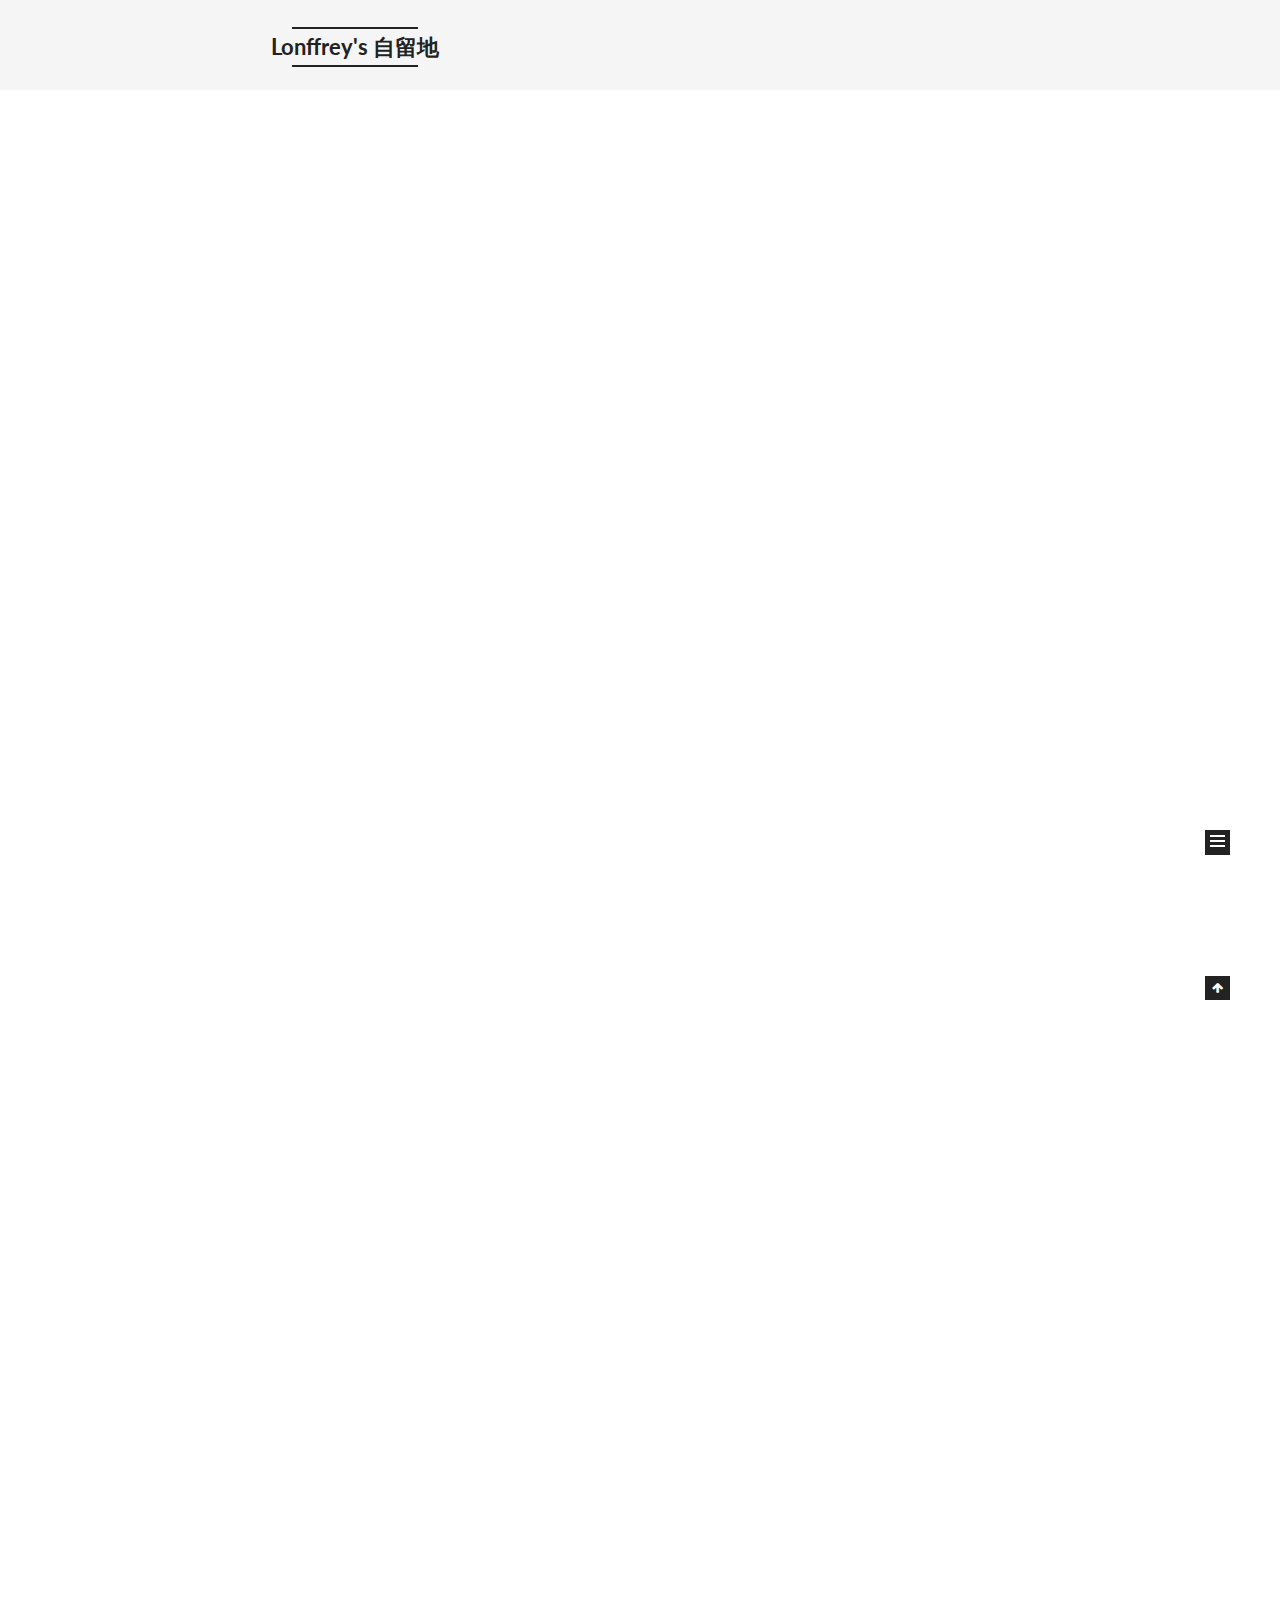
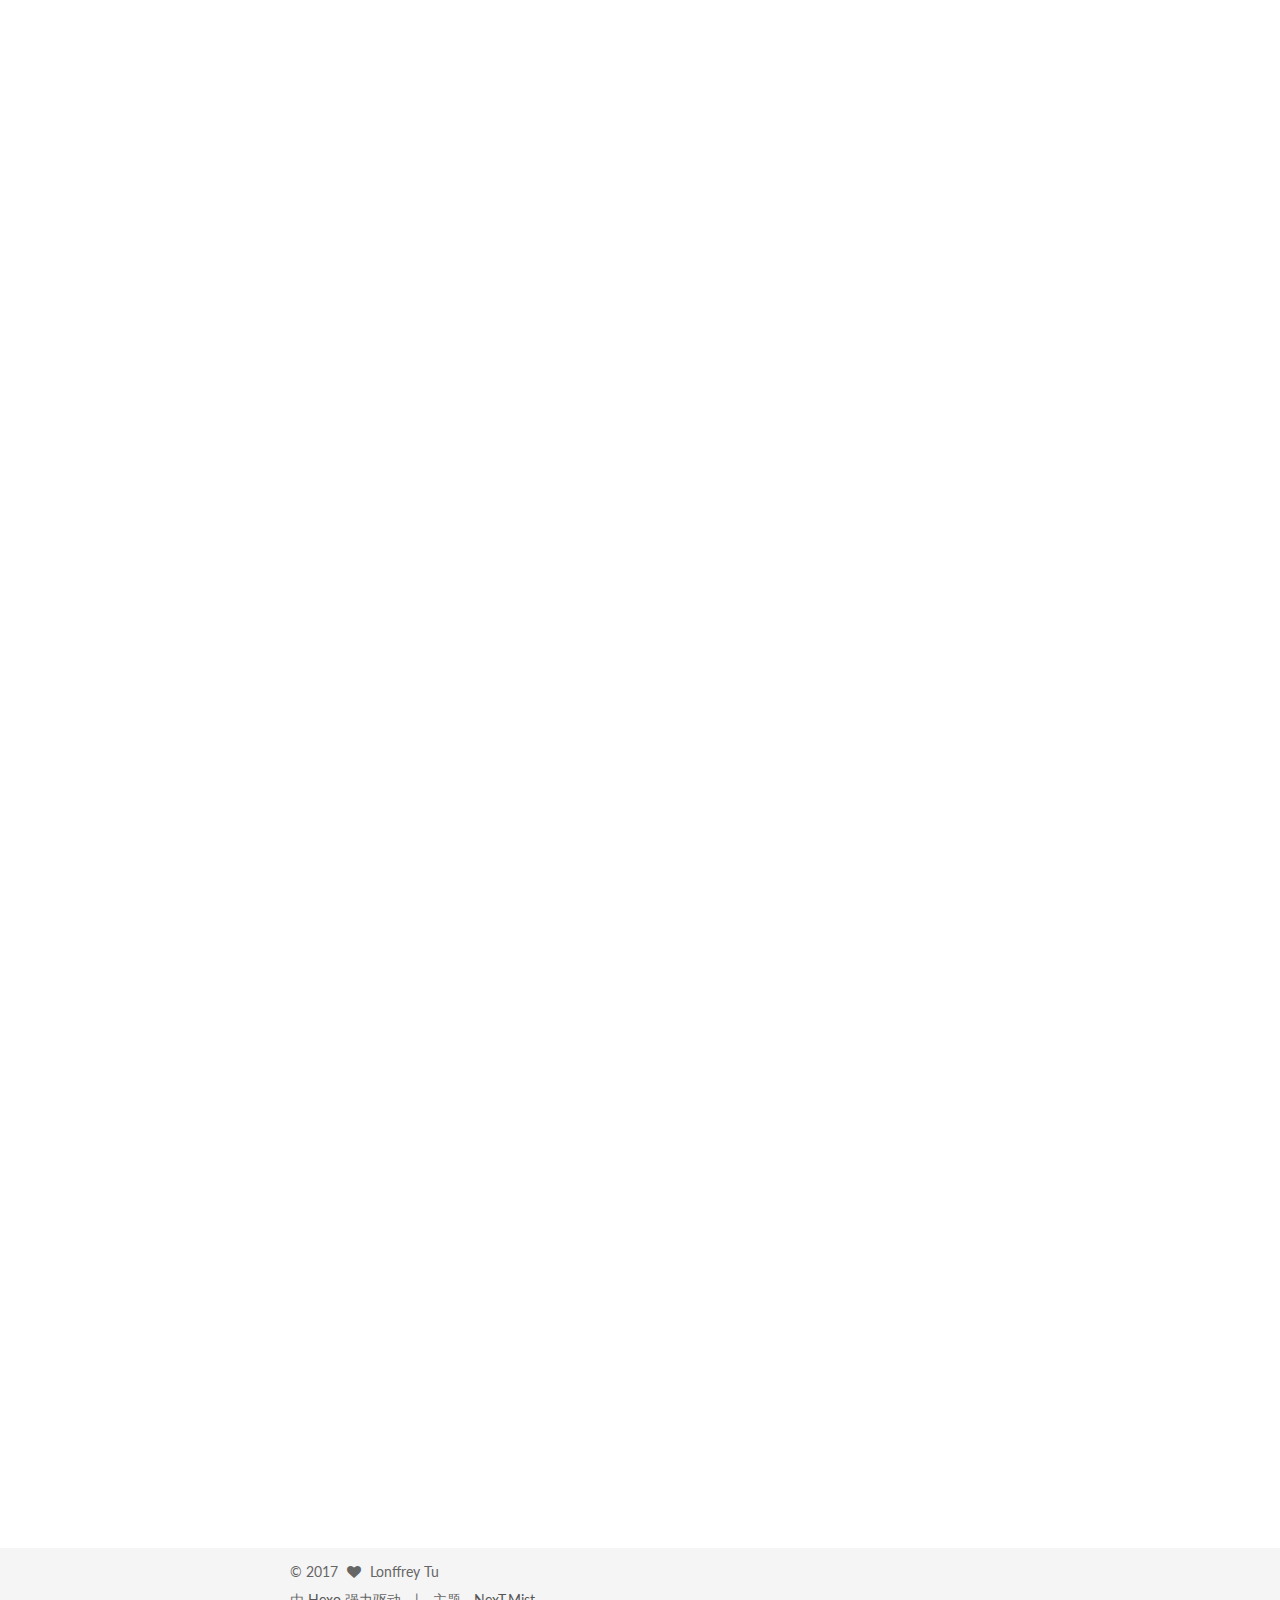
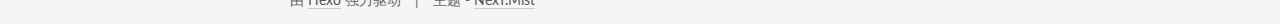
==== commit 163924c5: "Site updated: 2017-01-18 18:55:41" ====
--- a/index.html
+++ b/index.html
@@ -241,6 +241,210 @@
   
 
   <article class="post post-type-normal " itemscope itemtype="http://schema.org/Article">
+  <link itemprop="mainEntityOfPage" href="http://blog.lonffrey.com/2017/01/17/无法使用SSH方式push代码到github远程库的问题/">
+
+  <span style="display:none" itemprop="author" itemscope itemtype="http://schema.org/Person">
+    <meta itemprop="name" content="Lonffrey Tu">
+    <meta itemprop="description" content="">
+    <meta itemprop="image" content="/images/avatar.png">
+  </span>
+
+  <span style="display:none" itemprop="publisher" itemscope itemtype="http://schema.org/Organization">
+    <meta itemprop="name" content="Lonffrey's 自留地">
+    <span style="display:none" itemprop="logo" itemscope itemtype="http://schema.org/ImageObject">
+      <img style="display:none;" itemprop="url image" alt="Lonffrey's 自留地" src="">
+    </span>
+  </span>
+
+    
+      <header class="post-header">
+
+        
+        
+          <h1 class="post-title" itemprop="name headline">
+            
+            
+              
+                
+                <a class="post-title-link" href="/2017/01/17/无法使用SSH方式push代码到github远程库的问题/" itemprop="url">
+                  无法使用SSH方式push代码到github远程库的问题
+                </a>
+              
+            
+          </h1>
+        
+
+        <div class="post-meta">
+          <span class="post-time">
+            
+              <span class="post-meta-item-icon">
+                <i class="fa fa-calendar-o"></i>
+              </span>
+              
+                <span class="post-meta-item-text">发表于</span>
+              
+              <time title="Post created" itemprop="dateCreated datePublished" datetime="2017-01-17T23:19:23+08:00">
+                2017-01-17
+              </time>
+            
+
+            
+
+            
+          </span>
+
+          
+            <span class="post-category" >
+            
+              <span class="post-meta-divider">|</span>
+            
+              <span class="post-meta-item-icon">
+                <i class="fa fa-folder-o"></i>
+              </span>
+              
+                <span class="post-meta-item-text">分类于</span>
+              
+              
+                <span itemprop="about" itemscope itemtype="http://schema.org/Thing">
+                  <a href="/categories/技术/" itemprop="url" rel="index">
+                    <span itemprop="name">技术</span>
+                  </a>
+                </span>
+
+                
+                
+                  ， 
+                
+              
+                <span itemprop="about" itemscope itemtype="http://schema.org/Thing">
+                  <a href="/categories/技术/SSH/" itemprop="url" rel="index">
+                    <span itemprop="name">SSH</span>
+                  </a>
+                </span>
+
+                
+                
+              
+            </span>
+          
+
+          
+            
+              <span class="post-comments-count">
+                <span class="post-meta-divider">|</span>
+                <span class="post-meta-item-icon">
+                  <i class="fa fa-comment-o"></i>
+                </span>
+                <a href="/2017/01/17/无法使用SSH方式push代码到github远程库的问题/#comments" itemprop="discussionUrl">
+                  <span class="post-comments-count ds-thread-count" data-thread-key="2017/01/17/无法使用SSH方式push代码到github远程库的问题/" itemprop="commentCount"></span>
+                </a>
+              </span>
+            
+          
+
+          
+
+          
+          
+             <span id="/2017/01/17/无法使用SSH方式push代码到github远程库的问题/" class="leancloud_visitors" data-flag-title="无法使用SSH方式push代码到github远程库的问题">
+               <span class="post-meta-divider">|</span>
+               <span class="post-meta-item-icon">
+                 <i class="fa fa-eye"></i>
+               </span>
+               
+                 <span class="post-meta-item-text">阅读次数 </span>
+               
+                 <span class="leancloud-visitors-count"></span>
+             </span>
+          
+
+          
+
+          
+
+        </div>
+      </header>
+    
+
+
+    <div class="post-body" itemprop="articleBody">
+
+      
+      
+
+      
+        
+          
+            <p>前两天在学习<a href="http://www.liaoxuefeng.com/wiki/0013739516305929606dd18361248578c67b8067c8c017b000/" target="_blank" rel="external">廖雪峰老师的git教程</a>时，在将本地代码push到GitHub库的时候失败了。尝试过几次之后，我确定自己没有敲错任何命令。经过一番折腾之后终于找到了问题的原因:</p>
+<blockquote>
+<p>路由器或电脑上安装了网络加速器，卸载之后就正常了</p>
+</blockquote>
+<p>如果你尝试了网上的其他办法都没有效果，你可以往这方面想想，是否是因为本机或者路由器上安装过这方面的软件。</p>
+<p>接下来我想分享一下在遇到这个问题的时候我是怎么一步一步找到解决办法的：</p>
+<ol>
+<li><p>首先按照廖老师在<a href="http://www.liaoxuefeng.com/wiki/0013739516305929606dd18361248578c67b8067c8c017b000/001374385852170d9c7adf13c30429b9660d0eb689dd43a000" target="_blank" rel="external">远程仓库</a>这一小节的代码将SSH Key创建成功（在~/.ssh目录下生成<strong>id_rsa</strong>和<strong>id_rsa.pub</strong>两个文件），并且在 github 上把你的公钥设置好</p>
+ <figure class="highlight bash"><table><tr><td class="gutter"><pre><div class="line">1</div></pre></td><td class="code"><pre><div class="line">$ ssh-keygen -t rsa -C <span class="string">"youremail@example.com"</span></div></pre></td></tr></table></figure>
+ <img src="/2017/01/17/无法使用SSH方式push代码到github远程库的问题/add_SSH_key_on_GitHub.png" alt="在github上添加SSH KEY" title="在github上添加SSH KEY"></li>
+<li><p>然后在<a href="http://www.liaoxuefeng.com/wiki/0013739516305929606dd18361248578c67b8067c8c017b000/0013752340242354807e192f02a44359908df8a5643103a000" target="_blank" rel="external">添加远程库</a>小节中按操作把你 github 上的库与你本地的库进行关联。注意，是SSH模式哦</p>
+ <img src="/2017/01/17/无法使用SSH方式push代码到github远程库的问题/SSH.png" alt="Clone项目时选择SSH方式" title="Clone项目时选择SSH方式">
+<p> 如果关联错误可以使用一下命令移除远程库的绑定，然后在重新绑定</p>
+ <figure class="highlight bash"><table><tr><td class="gutter"><pre><div class="line">1</div></pre></td><td class="code"><pre><div class="line">$ git remote rm origin</div></pre></td></tr></table></figure>
+</li>
+<li><p>接下来就是按照绑定远程库的代码进行执行了</p>
+ <figure class="highlight bash"><table><tr><td class="gutter"><pre><div class="line">1</div><div class="line">2</div></pre></td><td class="code"><pre><div class="line">$ git remote add origin 你自己的远程库SSH地址</div><div class="line">$ git push -u origin master</div></pre></td></tr></table></figure>
+<p> 但是就是在这一步就出错了。出错信息为：</p>
+ <figure class="highlight plain"><table><tr><td class="gutter"><pre><div class="line">1</div><div class="line">2</div><div class="line">3</div><div class="line">4</div><div class="line">5</div></pre></td><td class="code"><pre><div class="line">Permission denied (publickey).</div><div class="line">fatal: Could not read from remote repository.</div><div class="line"></div><div class="line">Please make sure you have the correct access rights</div><div class="line">and the repository exists.</div></pre></td></tr></table></figure>
+<p> 在确定以上操作都是按照廖老师的教程一步一来的，并且没有敲错代码。我开始拿着上面出错信息的关键字在百度上搜索。一大堆资料试过了很多都没解决。突然看到<a href="http://blog.csdn.net/sunnyboychina/article/details/52576318" target="_blank" rel="external">Git连接Github是遇到的问题</a>这篇文章，虽然没有直接解决我的问题，但是我了解到了SSH的debug命令</p>
+ <figure class="highlight bash"><table><tr><td class="gutter"><pre><div class="line">1</div></pre></td><td class="code"><pre><div class="line">ssh -T -v git@github.com</div></pre></td></tr></table></figure>
+<p> 获取到以下log信息：</p>
+ <figure class="highlight plain"><table><tr><td class="gutter"><pre><div class="line">1</div><div class="line">2</div><div class="line">3</div><div class="line">4</div><div class="line">5</div><div class="line">6</div><div class="line">7</div><div class="line">8</div><div class="line">9</div><div class="line">10</div><div class="line">11</div><div class="line">12</div></pre></td><td class="code"><pre><div class="line">debug1: Reading configuration data /etc/ssh/ssh_config</div><div class="line">debug1: /etc/ssh/ssh_config line 21: Applying options for *</div><div class="line">debug1: Connecting to github.com [1.111.11.111] port 22.</div><div class="line">debug1: Connection established.</div><div class="line">debug1: identity file /Users/yangzhongjing/.ssh/id_rsa type 1</div><div class="line">debug1: key_load_public: No such file or directory</div><div class="line">debug1: identity file /Users/yangzhongjing/.ssh/id_rsa-cert type -1</div><div class="line">debug1: key_load_public: No such file or directory</div><div class="line">debug1: identity file /Users/yangzhongjing/.ssh/id_dsa type -1</div><div class="line">debug1: key_load_public: No such file or directory</div><div class="line">debug1: identity file /Users/yangzhongjing/.ssh/id_dsa-cert type -1</div><div class="line">......</div></pre></td></tr></table></figure>
+<p> 注意log中把github.com的IP地址识别成了1.111.11.111，一看就感觉IP不正确。所以马上搜索“debug1: Connecting to github.com [1.111.11.111] port 22.”便知道了我最终的答案 <a href="http://www.codes51.com/itwd/4108199_2.html" target="_blank" rel="external">ssh_exchange_identification: Connection closed by remote host 报错(2/2)</a>。看到这里我才想起之前买的极路由上有很多插件，我安装着玩儿，按了一些没有用的插件。登陆上去卸载后便安装好了</p>
+</li>
+</ol>
+<p>总结一下：</p>
+<ol>
+<li>SSH是要使用整个网络，任何一个网络设备上的问题也可能导致连接不上。所以解决这个问题的时候可能就不止只考虑自己电脑上的问题了。</li>
+<li>解决问题时，需要找关键信息搜索</li>
+</ol>
+<p>最后还是帮廖雪峰老师打个广告（虽然不知道有多少人能点击这个链接，但是还是愿意尽自己微薄之力），学习完了<a href="http://www.liaoxuefeng.com/wiki/0013739516305929606dd18361248578c67b8067c8c017b000" target="_blank" rel="external">廖老师的git教程</a>，感觉是个非常好的教程。分享给需要的人</p>
+
+          
+        
+      
+    </div>
+
+    <div>
+      
+    </div>
+
+    <div>
+      
+    </div>
+
+
+    <footer class="post-footer">
+      
+
+      
+
+      
+      
+        <div class="post-eof"></div>
+      
+    </footer>
+  </article>
+
+
+    
+      
+
+  
+
+  
+  
+  
+
+  <article class="post post-type-normal " itemscope itemtype="http://schema.org/Article">
   <link itemprop="mainEntityOfPage" href="http://blog.lonffrey.com/2017/01/15/第一篇文章/">
 
   <span style="display:none" itemprop="author" itemscope itemtype="http://schema.org/Person">
@@ -415,14 +619,28 @@
           
             <div class="site-state-item site-state-posts">
               <a href="/archives">
-                <span class="site-state-item-count">1</span>
+                <span class="site-state-item-count">2</span>
                 <span class="site-state-item-name">日志</span>
               </a>
             </div>
           
 
           
-
+            <div class="site-state-item site-state-categories">
+              
+                <span class="site-state-item-count">2</span>
+                <span class="site-state-item-name">分类</span>
+              
+            </div>
+          
+
+          
+            <div class="site-state-item site-state-tags">
+              
+                <span class="site-state-item-count">1</span>
+                <span class="site-state-item-name">标签</span>
+              
+            </div>
           
 
         </nav>
--- a/css/main.css
+++ b/css/main.css
@@ -1685,7 +1685,7 @@
   width: 4px;
   height: 4px;
   border-radius: 50%;
-  background: #d6ffff;
+  background: #04ffb5;
 }
 .links-of-blogroll {
   font-size: 13px;
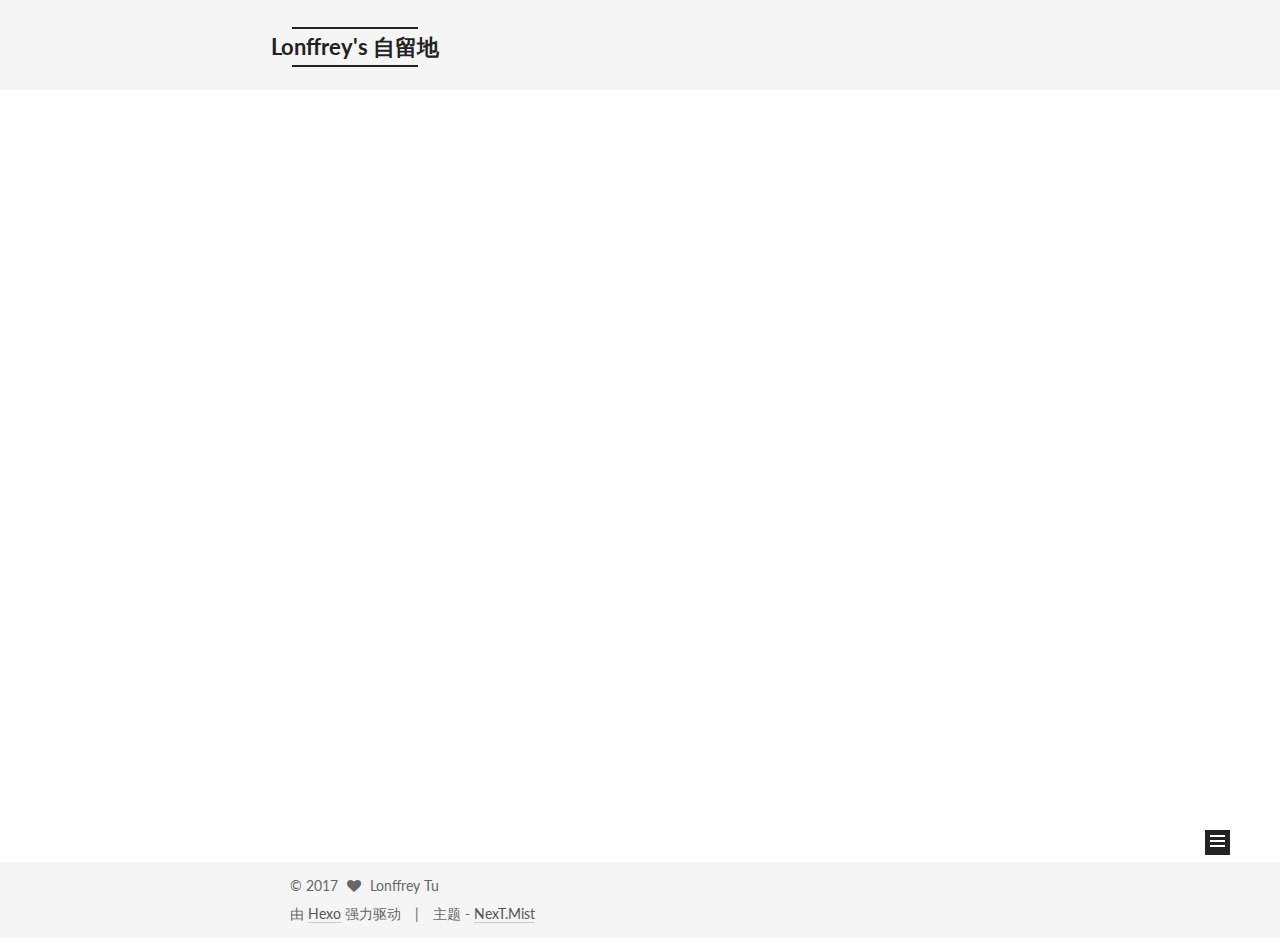
==== commit 078a4cd3: "Site updated: 2017-01-21 00:04:25" ====
--- a/index.html
+++ b/index.html
@@ -375,40 +375,20 @@
       
         
           
-            <p>前两天在学习<a href="http://www.liaoxuefeng.com/wiki/0013739516305929606dd18361248578c67b8067c8c017b000/" target="_blank" rel="external">廖雪峰老师的git教程</a>时，在将本地代码push到GitHub库的时候失败了。尝试过几次之后，我确定自己没有敲错任何命令。经过一番折腾之后终于找到了问题的原因:</p>
-<blockquote>
-<p>路由器或电脑上安装了网络加速器，卸载之后就正常了</p>
-</blockquote>
-<p>如果你尝试了网上的其他办法都没有效果，你可以往这方面想想，是否是因为本机或者路由器上安装过这方面的软件。</p>
-<p>接下来我想分享一下在遇到这个问题的时候我是怎么一步一步找到解决办法的：</p>
-<ol>
-<li><p>首先按照廖老师在<a href="http://www.liaoxuefeng.com/wiki/0013739516305929606dd18361248578c67b8067c8c017b000/001374385852170d9c7adf13c30429b9660d0eb689dd43a000" target="_blank" rel="external">远程仓库</a>这一小节的代码将SSH Key创建成功（在~/.ssh目录下生成<strong>id_rsa</strong>和<strong>id_rsa.pub</strong>两个文件），并且在 github 上把你的公钥设置好</p>
- <figure class="highlight bash"><table><tr><td class="gutter"><pre><div class="line">1</div></pre></td><td class="code"><pre><div class="line">$ ssh-keygen -t rsa -C <span class="string">"youremail@example.com"</span></div></pre></td></tr></table></figure>
- <img src="/2017/01/17/无法使用SSH方式push代码到github远程库的问题/add_SSH_key_on_GitHub.png" alt="在github上添加SSH KEY" title="在github上添加SSH KEY"></li>
-<li><p>然后在<a href="http://www.liaoxuefeng.com/wiki/0013739516305929606dd18361248578c67b8067c8c017b000/0013752340242354807e192f02a44359908df8a5643103a000" target="_blank" rel="external">添加远程库</a>小节中按操作把你 github 上的库与你本地的库进行关联。注意，是SSH模式哦</p>
- <img src="/2017/01/17/无法使用SSH方式push代码到github远程库的问题/SSH.png" alt="Clone项目时选择SSH方式" title="Clone项目时选择SSH方式">
-<p> 如果关联错误可以使用一下命令移除远程库的绑定，然后在重新绑定</p>
- <figure class="highlight bash"><table><tr><td class="gutter"><pre><div class="line">1</div></pre></td><td class="code"><pre><div class="line">$ git remote rm origin</div></pre></td></tr></table></figure>
-</li>
-<li><p>接下来就是按照绑定远程库的代码进行执行了</p>
- <figure class="highlight bash"><table><tr><td class="gutter"><pre><div class="line">1</div><div class="line">2</div></pre></td><td class="code"><pre><div class="line">$ git remote add origin 你自己的远程库SSH地址</div><div class="line">$ git push -u origin master</div></pre></td></tr></table></figure>
-<p> 但是就是在这一步就出错了。出错信息为：</p>
- <figure class="highlight plain"><table><tr><td class="gutter"><pre><div class="line">1</div><div class="line">2</div><div class="line">3</div><div class="line">4</div><div class="line">5</div></pre></td><td class="code"><pre><div class="line">Permission denied (publickey).</div><div class="line">fatal: Could not read from remote repository.</div><div class="line"></div><div class="line">Please make sure you have the correct access rights</div><div class="line">and the repository exists.</div></pre></td></tr></table></figure>
-<p> 在确定以上操作都是按照廖老师的教程一步一来的，并且没有敲错代码。我开始拿着上面出错信息的关键字在百度上搜索。一大堆资料试过了很多都没解决。突然看到<a href="http://blog.csdn.net/sunnyboychina/article/details/52576318" target="_blank" rel="external">Git连接Github是遇到的问题</a>这篇文章，虽然没有直接解决我的问题，但是我了解到了SSH的debug命令</p>
- <figure class="highlight bash"><table><tr><td class="gutter"><pre><div class="line">1</div></pre></td><td class="code"><pre><div class="line">ssh -T -v git@github.com</div></pre></td></tr></table></figure>
-<p> 获取到以下log信息：</p>
- <figure class="highlight plain"><table><tr><td class="gutter"><pre><div class="line">1</div><div class="line">2</div><div class="line">3</div><div class="line">4</div><div class="line">5</div><div class="line">6</div><div class="line">7</div><div class="line">8</div><div class="line">9</div><div class="line">10</div><div class="line">11</div><div class="line">12</div></pre></td><td class="code"><pre><div class="line">debug1: Reading configuration data /etc/ssh/ssh_config</div><div class="line">debug1: /etc/ssh/ssh_config line 21: Applying options for *</div><div class="line">debug1: Connecting to github.com [1.111.11.111] port 22.</div><div class="line">debug1: Connection established.</div><div class="line">debug1: identity file /Users/yangzhongjing/.ssh/id_rsa type 1</div><div class="line">debug1: key_load_public: No such file or directory</div><div class="line">debug1: identity file /Users/yangzhongjing/.ssh/id_rsa-cert type -1</div><div class="line">debug1: key_load_public: No such file or directory</div><div class="line">debug1: identity file /Users/yangzhongjing/.ssh/id_dsa type -1</div><div class="line">debug1: key_load_public: No such file or directory</div><div class="line">debug1: identity file /Users/yangzhongjing/.ssh/id_dsa-cert type -1</div><div class="line">......</div></pre></td></tr></table></figure>
-<p> 注意log中把github.com的IP地址识别成了1.111.11.111，一看就感觉IP不正确。所以马上搜索“debug1: Connecting to github.com [1.111.11.111] port 22.”便知道了我最终的答案 <a href="http://www.codes51.com/itwd/4108199_2.html" target="_blank" rel="external">ssh_exchange_identification: Connection closed by remote host 报错(2/2)</a>。看到这里我才想起之前买的极路由上有很多插件，我安装着玩儿，按了一些没有用的插件。登陆上去卸载后便安装好了</p>
-</li>
-</ol>
-<p>总结一下：</p>
-<ol>
-<li>SSH是要使用整个网络，任何一个网络设备上的问题也可能导致连接不上。所以解决这个问题的时候可能就不止只考虑自己电脑上的问题了。</li>
-<li>解决问题时，需要找关键信息搜索</li>
-</ol>
-<p>最后还是帮廖雪峰老师打个广告（虽然不知道有多少人能点击这个链接，但是还是愿意尽自己微薄之力），学习完了<a href="http://www.liaoxuefeng.com/wiki/0013739516305929606dd18361248578c67b8067c8c017b000" target="_blank" rel="external">廖老师的git教程</a>，感觉是个非常好的教程。分享给需要的人</p>
-
-          
+          前两天在学习廖雪峰老师的git教程时，在将本地代码push到GitHub库的时候失败了。尝试过几次之后，我确定自己没有敲错任何命令。经过一番折腾之后终于找到了问题的原因:
+
+路由器或电脑上安装了网络加速器，卸载之后就正常了
+
+如果你尝试了网上的其他办法都没有效果，你可以往这方面想想，是否是因为本机或者路由器上安装过这方面的软件。
+接下来我
+          ...
+          <!--noindex-->
+          <div class="post-button text-center">
+            <a class="btn" href="/2017/01/17/无法使用SSH方式push代码到github远程库的问题/#more" rel="contents">
+              阅读全文 &raquo;
+            </a>
+          </div>
+          <!--/noindex-->
         
       
     </div>
@@ -546,9 +526,16 @@
       
         
           
-            <p>幸亏是周末能够抽得出时间，写这篇文章已经是凌晨三点四十分。<br>其实很早就有想法在某个blog平台上开一个账号，偶尔写写平时遇到的技术难题的解决办法。<br>这次是在学习git的时候发现了gitbug pages这个好东西。好了，不废话了。希望自己能够坚持下去吧……以后慢慢更新文章，2017年1月14号，呃……是15号，是值得纪念的日子</p>
-
-          
+          幸亏是周末能够抽得出时间，写这篇文章已经是凌晨三点四十分。其实很早就有想法在某个blog平台上开一个账号，偶尔写写平时遇到的技术难题的解决办法。这次是在学习git的时候发现了gitbug pages这个好东西。好了，不废话了。希望自己能够坚持下去吧……以后慢慢更新文章，2017年1月14号，呃……是15号，是值得纪念的日子
+
+          
+          <!--noindex-->
+          <div class="post-button text-center">
+            <a class="btn" href="/2017/01/15/第一篇文章/#more" rel="contents">
+              阅读全文 &raquo;
+            </a>
+          </div>
+          <!--/noindex-->
         
       
     </div>
@@ -648,6 +635,17 @@
         
 
         <div class="links-of-author motion-element">
+          
+            
+              <span class="links-of-author-item">
+                <a href="mailto:lovetulong@163.com" target="_blank" title="E-mail">
+                  
+                    <i class="fa fa-fw fa-globe"></i>
+                  
+                  E-mail
+                </a>
+              </span>
+            
           
         </div>
 
--- a/css/main.css
+++ b/css/main.css
@@ -497,8 +497,8 @@
   margin: 20px 0;
   padding: 0;
   font-size: 13px;
-  color: #4d4d4c;
-  background: #f7f7f7;
+  color: #ccc;
+  background: #2d2d2d;
   line-height: 1.6;
 }
 pre,
@@ -508,14 +508,14 @@
 code {
   padding: 2px 4px;
   word-wrap: break-word;
-  color: #4d4d4c;
-  background: #f7f7f7;
+  color: #ccc;
+  background: #2d2d2d;
   border-radius: 3px;
   font-size: 13px;
 }
 pre code {
   padding: 0;
-  color: #4d4d4c;
+  color: #ccc;
   background: none;
   text-shadow: none;
 }
@@ -538,7 +538,7 @@
 }
 .highlight figcaption {
   font-size: 1em;
-  color: #4d4d4c;
+  color: #ccc;
   line-height: 1em;
   margin-bottom: 1em;
 }
@@ -552,22 +552,22 @@
 }
 .highlight figcaption a {
   float: right;
-  color: #4d4d4c;
+  color: #ccc;
 }
 .highlight figcaption a:hover {
-  border-bottom-color: #4d4d4c;
+  border-bottom-color: #ccc;
 }
 .highlight .gutter pre {
   padding-left: 10px;
   padding-right: 10px;
-  color: #869194;
+  color: #999;
   text-align: right;
-  background-color: #eff2f3;
+  background-color: #1b1b1b;
 }
 .highlight .code pre {
   padding-left: 10px;
   padding-right: 10px;
-  background-color: #f7f7f7;
+  background-color: #2d2d2d;
 }
 .highlight .line {
   height: 20px;
@@ -585,16 +585,16 @@
   border: none;
 }
 pre .deletion {
-  background: #fdd;
+  background: #008000;
 }
 pre .addition {
-  background: #dfd;
+  background: #800000;
 }
 pre .meta {
-  color: #8959a8;
+  color: #c9c;
 }
 pre .comment {
-  color: #8e908c;
+  color: #999;
 }
 pre .variable,
 pre .attribute,
@@ -608,7 +608,7 @@
 pre .css .id,
 pre .css .class,
 pre .css .pseudo {
-  color: #c82829;
+  color: #f2777a;
 }
 pre .number,
 pre .preprocessor,
@@ -617,7 +617,7 @@
 pre .params,
 pre .constant,
 pre .command {
-  color: #f5871f;
+  color: #f99157;
 }
 pre .ruby .class .title,
 pre .css .rules .attribute,
@@ -630,11 +630,11 @@
 pre .special,
 pre .number,
 pre .formula {
-  color: #718c00;
+  color: #9c9;
 }
 pre .title,
 pre .css .hexcolor {
-  color: #3e999f;
+  color: #6cc;
 }
 pre .function,
 pre .python .decorator,
@@ -644,11 +644,11 @@
 pre .perl .sub,
 pre .javascript .title,
 pre .coffeescript .title {
-  color: #4271ae;
+  color: #69c;
 }
 pre .keyword,
 pre .javascript .function {
-  color: #8959a8;
+  color: #c9c;
 }
 .full-image.full-image.full-image {
   border: none;
@@ -1528,6 +1528,121 @@
 .fancybox-close:hover {
   border: none;
 }
+#rewardButton {
+  cursor: pointer;
+  border: 0;
+  outline: 0;
+  border-radius: 100%;
+  padding: 0;
+  margin: 0;
+  letter-spacing: normal;
+  text-transform: none;
+  text-indent: 0px;
+  text-shadow: none;
+}
+#rewardButton span {
+  display: inline-block;
+  width: 90px;
+  height: 35px;
+  border-radius: 5px;
+  color: #fff;
+  font-weight: 400;
+  font-style: normal;
+  font-variant: normal;
+  font-stretch: normal;
+  font-size: 18px;
+  font-family: "Microsoft Yahei";
+  background: #f44336;
+}
+#rewardButton span:hover {
+  background: #f7877f;
+}
+#QR {
+  padding-top: 20px;
+}
+#QR a {
+  border: 0;
+}
+#QR img {
+  width: 180px;
+  max-width: 100%;
+  display: inline-block;
+  margin: 0.8em 2em 0 2em;
+}
+#wechat:hover p {
+  animation: roll 0.1s infinite linear;
+  -webkit-animation: roll 0.1s infinite linear;
+  -moz-animation: roll 0.1s infinite linear;
+}
+#alipay:hover p {
+  animation: roll 0.1s infinite linear;
+  -webkit-animation: roll 0.1s infinite linear;
+  -moz-animation: roll 0.1s infinite linear;
+}
+@-moz-keyframes roll {
+  from {
+    -webkit-transform: rotateZ(30deg);
+    -moz-transform: rotateZ(30deg);
+    -ms-transform: rotateZ(30deg);
+    -o-transform: rotateZ(30deg);
+    transform: rotateZ(30deg);
+  }
+  to {
+    -webkit-transform: rotateZ(-30deg);
+    -moz-transform: rotateZ(-30deg);
+    -ms-transform: rotateZ(-30deg);
+    -o-transform: rotateZ(-30deg);
+    transform: rotateZ(-30deg);
+  }
+}
+@-webkit-keyframes roll {
+  from {
+    -webkit-transform: rotateZ(30deg);
+    -moz-transform: rotateZ(30deg);
+    -ms-transform: rotateZ(30deg);
+    -o-transform: rotateZ(30deg);
+    transform: rotateZ(30deg);
+  }
+  to {
+    -webkit-transform: rotateZ(-30deg);
+    -moz-transform: rotateZ(-30deg);
+    -ms-transform: rotateZ(-30deg);
+    -o-transform: rotateZ(-30deg);
+    transform: rotateZ(-30deg);
+  }
+}
+@-o-keyframes roll {
+  from {
+    -webkit-transform: rotateZ(30deg);
+    -moz-transform: rotateZ(30deg);
+    -ms-transform: rotateZ(30deg);
+    -o-transform: rotateZ(30deg);
+    transform: rotateZ(30deg);
+  }
+  to {
+    -webkit-transform: rotateZ(-30deg);
+    -moz-transform: rotateZ(-30deg);
+    -ms-transform: rotateZ(-30deg);
+    -o-transform: rotateZ(-30deg);
+    transform: rotateZ(-30deg);
+  }
+}
+@keyframes roll {
+  from {
+    -webkit-transform: rotateZ(30deg);
+    -moz-transform: rotateZ(30deg);
+    -ms-transform: rotateZ(30deg);
+    -o-transform: rotateZ(30deg);
+    transform: rotateZ(30deg);
+  }
+  to {
+    -webkit-transform: rotateZ(-30deg);
+    -moz-transform: rotateZ(-30deg);
+    -ms-transform: rotateZ(-30deg);
+    -o-transform: rotateZ(-30deg);
+    transform: rotateZ(-30deg);
+  }
+}
 .sidebar {
   position: fixed;
   right: 0;
@@ -1685,7 +1800,7 @@
   width: 4px;
   height: 4px;
   border-radius: 50%;
-  background: #04ffb5;
+  background: #ff4763;
 }
 .links-of-blogroll {
   font-size: 13px;
